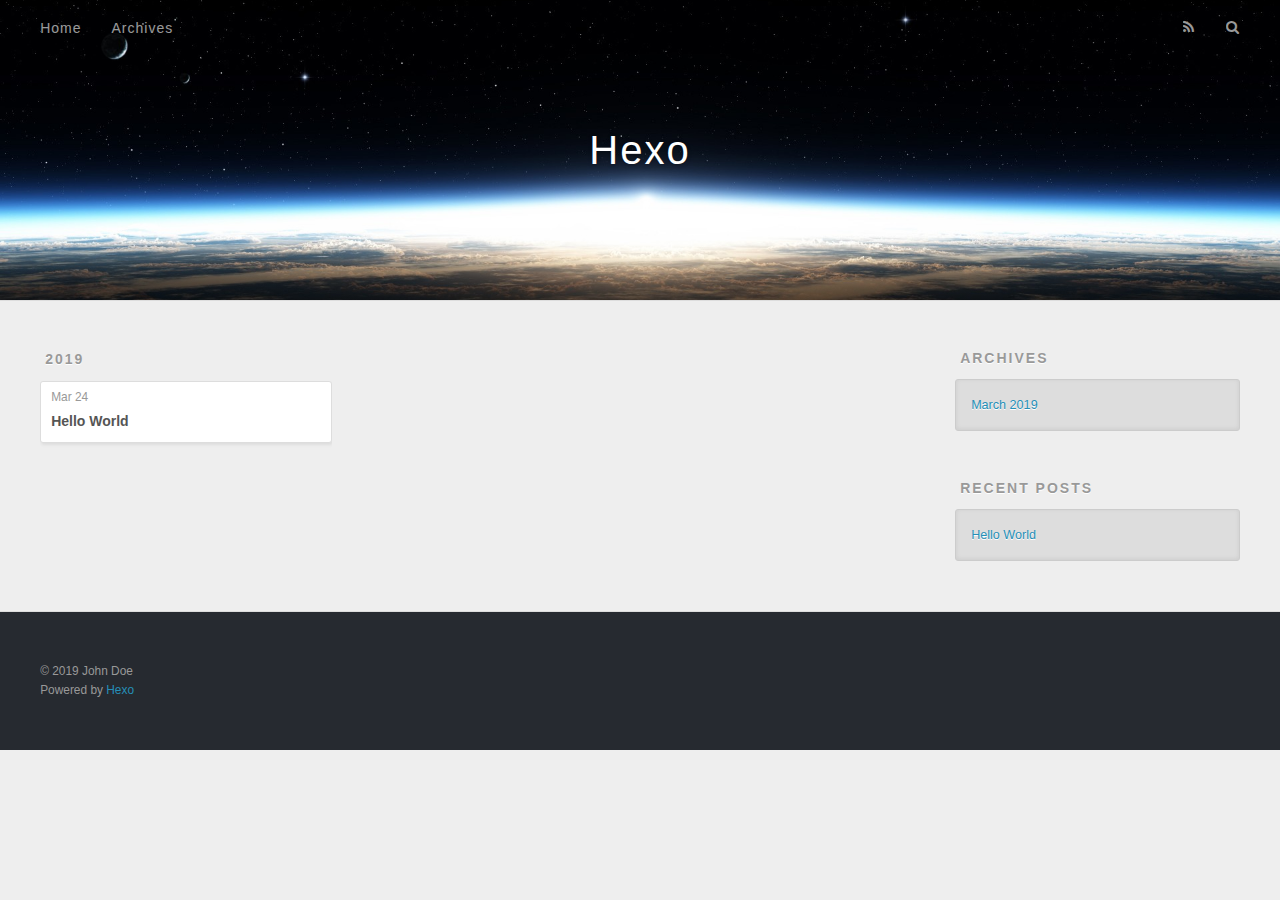
==== archives/index.html @ e497555d "Site updated: 2019-03-24 16:01:28" ====
<!DOCTYPE html>
<html>
<head><meta name="generator" content="Hexo 3.8.0">
  <meta charset="utf-8">
  

  
  <title>Archives | Hexo</title>
  <meta name="viewport" content="width=device-width, initial-scale=1, maximum-scale=1">
  <meta property="og:type" content="website">
<meta property="og:title" content="Hexo">
<meta property="og:url" content="http://yoursite.com/archives/index.html">
<meta property="og:site_name" content="Hexo">
<meta property="og:locale" content="default">
<meta name="twitter:card" content="summary">
<meta name="twitter:title" content="Hexo">
  
    <link rel="alternate" href="/atom.xml" title="Hexo" type="application/atom+xml">
  
  
    <link rel="icon" href="/favicon.png">
  
  
    <link href="//fonts.googleapis.com/css?family=Source+Code+Pro" rel="stylesheet" type="text/css">
  
  <link rel="stylesheet" href="/css/style.css">
</head>
</html>
<body>
  <div id="container">
    <div id="wrap">
      <header id="header">
  <div id="banner"></div>
  <div id="header-outer" class="outer">
    <div id="header-title" class="inner">
      <h1 id="logo-wrap">
        <a href="/" id="logo">Hexo</a>
      </h1>
      
    </div>
    <div id="header-inner" class="inner">
      <nav id="main-nav">
        <a id="main-nav-toggle" class="nav-icon"></a>
        
          <a class="main-nav-link" href="/">Home</a>
        
          <a class="main-nav-link" href="/archives">Archives</a>
        
      </nav>
      <nav id="sub-nav">
        
          <a id="nav-rss-link" class="nav-icon" href="/atom.xml" title="RSS Feed"></a>
        
        <a id="nav-search-btn" class="nav-icon" title="Search"></a>
      </nav>
      <div id="search-form-wrap">
        <form action="//google.com/search" method="get" accept-charset="UTF-8" class="search-form"><input type="search" name="q" class="search-form-input" placeholder="Search"><button type="submit" class="search-form-submit">&#xF002;</button><input type="hidden" name="sitesearch" value="http://yoursite.com"></form>
      </div>
    </div>
  </div>
</header>
      <div class="outer">
        <section id="main">
  
  
    
    
      
      
      <section class="archives-wrap">
        <div class="archive-year-wrap">
          <a href="/archives/2019" class="archive-year">2019</a>
        </div>
        <div class="archives">
    
    <article class="archive-article archive-type-post">
  <div class="archive-article-inner">
    <header class="archive-article-header">
      <a href="/2019/03/24/hello-world/" class="archive-article-date">
  <time datetime="2019-03-24T07:50:33.714Z" itemprop="datePublished">Mar 24</time>
</a>
      
  
    <h1 itemprop="name">
      <a class="archive-article-title" href="/2019/03/24/hello-world/">Hello World</a>
    </h1>
  

    </header>
  </div>
</article>
  
  
    </div></section>
  


</section>
        
          <aside id="sidebar">
  
    

  
    

  
    
  
    
  <div class="widget-wrap">
    <h3 class="widget-title">Archives</h3>
    <div class="widget">
      <ul class="archive-list"><li class="archive-list-item"><a class="archive-list-link" href="/archives/2019/03/">March 2019</a></li></ul>
    </div>
  </div>


  
    
  <div class="widget-wrap">
    <h3 class="widget-title">Recent Posts</h3>
    <div class="widget">
      <ul>
        
          <li>
            <a href="/2019/03/24/hello-world/">Hello World</a>
          </li>
        
      </ul>
    </div>
  </div>

  
</aside>
        
      </div>
      <footer id="footer">
  
  <div class="outer">
    <div id="footer-info" class="inner">
      &copy; 2019 John Doe<br>
      Powered by <a href="http://hexo.io/" target="_blank">Hexo</a>
    </div>
  </div>
</footer>
    </div>
    <nav id="mobile-nav">
  
    <a href="/" class="mobile-nav-link">Home</a>
  
    <a href="/archives" class="mobile-nav-link">Archives</a>
  
</nav>
    

<script src="//ajax.googleapis.com/ajax/libs/jquery/2.0.3/jquery.min.js"></script>


  <link rel="stylesheet" href="/fancybox/jquery.fancybox.css">
  <script src="/fancybox/jquery.fancybox.pack.js"></script>


<script src="/js/script.js"></script>



  </div>
</body>
</html>
---- css/style.css ----
body {
  width: 100%;
}
body:before,
body:after {
  content: "";
  display: table;
}
body:after {
  clear: both;
}
html,
body,
div,
span,
applet,
object,
iframe,
h1,
h2,
h3,
h4,
h5,
h6,
p,
blockquote,
pre,
a,
abbr,
acronym,
address,
big,
cite,
code,
del,
dfn,
em,
img,
ins,
kbd,
q,
s,
samp,
small,
strike,
strong,
sub,
sup,
tt,
var,
dl,
dt,
dd,
ol,
ul,
li,
fieldset,
form,
label,
legend,
table,
caption,
tbody,
tfoot,
thead,
tr,
th,
td {
  margin: 0;
  padding: 0;
  border: 0;
  outline: 0;
  font-weight: inherit;
  font-style: inherit;
  font-family: inherit;
  font-size: 100%;
  vertical-align: baseline;
}
body {
  line-height: 1;
  color: #000;
  background: #fff;
}
ol,
ul {
  list-style: none;
}
table {
  border-collapse: separate;
  border-spacing: 0;
  vertical-align: middle;
}
caption,
th,
td {
  text-align: left;
  font-weight: normal;
  vertical-align: middle;
}
a img {
  border: none;
}
input,
button {
  margin: 0;
  padding: 0;
}
input::-moz-focus-inner,
button::-moz-focus-inner {
  border: 0;
  padding: 0;
}
@font-face {
  font-family: FontAwesome;
  font-style: normal;
  font-weight: normal;
  src: url("fonts/fontawesome-webfont.eot?v=#4.0.3");
  src: url("fonts/fontawesome-webfont.eot?#iefix&v=#4.0.3") format("embedded-opentype"), url("fonts/fontawesome-webfont.woff?v=#4.0.3") format("woff"), url("fonts/fontawesome-webfont.ttf?v=#4.0.3") format("truetype"), url("fonts/fontawesome-webfont.svg#fontawesomeregular?v=#4.0.3") format("svg");
}
html,
body,
#container {
  height: 100%;
}
body {
  background: #eee;
  font: 14px -apple-system, BlinkMacSystemFont, "Segoe UI", "Roboto", "Oxygen", "Ubuntu", "Cantarell", "Fira Sans", "Droid Sans", "Helvetica Neue", sans-serif;
  -webkit-text-size-adjust: 100%;
}
.outer {
  max-width: 1220px;
  margin: 0 auto;
  padding: 0 20px;
}
.outer:before,
.outer:after {
  content: "";
  display: table;
}
.outer:after {
  clear: both;
}
.inner {
  display: inline;
  float: left;
  width: 98.33333333333333%;
  margin: 0 0.833333333333333%;
}
.left,
.alignleft {
  float: left;
}
.right,
.alignright {
  float: right;
}
.clear {
  clear: both;
}
#container {
  position: relative;
}
.mobile-nav-on {
  overflow: hidden;
}
#wrap {
  height: 100%;
  width: 100%;
  position: absolute;
  top: 0;
  left: 0;
  -webkit-transition: 0.2s ease-out;
  -moz-transition: 0.2s ease-out;
  -ms-transition: 0.2s ease-out;
  transition: 0.2s ease-out;
  z-index: 1;
  background: #eee;
}
.mobile-nav-on #wrap {
  left: 280px;
}
@media screen and (min-width: 768px) {
  #main {
    display: inline;
    float: left;
    width: 73.33333333333333%;
    margin: 0 0.833333333333333%;
  }
}
.article-date,
.article-category-link,
.archive-year,
.widget-title {
  text-decoration: none;
  text-transform: uppercase;
  letter-spacing: 2px;
  color: #999;
  margin-bottom: 1em;
  margin-left: 5px;
  line-height: 1em;
  text-shadow: 0 1px #fff;
  font-weight: bold;
}
.article-inner,
.archive-article-inner {
  background: #fff;
  -webkit-box-shadow: 1px 2px 3px #ddd;
  box-shadow: 1px 2px 3px #ddd;
  border: 1px solid #ddd;
  border-radius: 3px;
}
.article-entry h1,
.widget h1 {
  font-size: 2em;
}
.article-entry h2,
.widget h2 {
  font-size: 1.5em;
}
.article-entry h3,
.widget h3 {
  font-size: 1.3em;
}
.article-entry h4,
.widget h4 {
  font-size: 1.2em;
}
.article-entry h5,
.widget h5 {
  font-size: 1em;
}
.article-entry h6,
.widget h6 {
  font-size: 1em;
  color: #999;
}
.article-entry hr,
.widget hr {
  border: 1px dashed #ddd;
}
.article-entry strong,
.widget strong {
  font-weight: bold;
}
.article-entry em,
.widget em,
.article-entry cite,
.widget cite {
  font-style: italic;
}
.article-entry sup,
.widget sup,
.article-entry sub,
.widget sub {
  font-size: 0.75em;
  line-height: 0;
  position: relative;
  vertical-align: baseline;
}
.article-entry sup,
.widget sup {
  top: -0.5em;
}
.article-entry sub,
.widget sub {
  bottom: -0.2em;
}
.article-entry small,
.widget small {
  font-size: 0.85em;
}
.article-entry acronym,
.widget acronym,
.article-entry abbr,
.widget abbr {
  border-bottom: 1px dotted;
}
.article-entry ul,
.widget ul,
.article-entry ol,
.widget ol,
.article-entry dl,
.widget dl {
  margin: 0 20px;
  line-height: 1.6em;
}
.article-entry ul ul,
.widget ul ul,
.article-entry ol ul,
.widget ol ul,
.article-entry ul ol,
.widget ul ol,
.article-entry ol ol,
.widget ol ol {
  margin-top: 0;
  margin-bottom: 0;
}
.article-entry ul,
.widget ul {
  list-style: disc;
}
.article-entry ol,
.widget ol {
  list-style: decimal;
}
.article-entry dt,
.widget dt {
  font-weight: bold;
}
#header {
  height: 300px;
  position: relative;
  border-bottom: 1px solid #ddd;
}
#header:before,
#header:after {
  content: "";
  position: absolute;
  left: 0;
  right: 0;
  height: 40px;
}
#header:before {
  top: 0;
  background: -webkit-linear-gradient(rgba(0,0,0,0.2), transparent);
  background: -moz-linear-gradient(rgba(0,0,0,0.2), transparent);
  background: -ms-linear-gradient(rgba(0,0,0,0.2), transparent);
  background: linear-gradient(rgba(0,0,0,0.2), transparent);
}
#header:after {
  bottom: 0;
  background: -webkit-linear-gradient(transparent, rgba(0,0,0,0.2));
  background: -moz-linear-gradient(transparent, rgba(0,0,0,0.2));
  background: -ms-linear-gradient(transparent, rgba(0,0,0,0.2));
  background: linear-gradient(transparent, rgba(0,0,0,0.2));
}
#header-outer {
  height: 100%;
  position: relative;
}
#header-inner {
  position: relative;
  overflow: hidden;
}
#banner {
  position: absolute;
  top: 0;
  left: 0;
  width: 100%;
  height: 100%;
  background: url("images/banner.jpg") center #000;
  -webkit-background-size: cover;
  -moz-background-size: cover;
  background-size: cover;
  z-index: -1;
}
#header-title {
  text-align: center;
  height: 40px;
  position: absolute;
  top: 50%;
  left: 0;
  margin-top: -20px;
}
#logo,
#subtitle {
  text-decoration: none;
  color: #fff;
  font-weight: 300;
  text-shadow: 0 1px 4px rgba(0,0,0,0.3);
}
#logo {
  font-size: 40px;
  line-height: 40px;
  letter-spacing: 2px;
}
#subtitle {
  font-size: 16px;
  line-height: 16px;
  letter-spacing: 1px;
}
#subtitle-wrap {
  margin-top: 16px;
}
#main-nav {
  float: left;
  margin-left: -15px;
}
.nav-icon,
.main-nav-link {
  float: left;
  color: #fff;
  opacity: 0.6;
  text-decoration: none;
  text-shadow: 0 1px rgba(0,0,0,0.2);
  -webkit-transition: opacity 0.2s;
  -moz-transition: opacity 0.2s;
  -ms-transition: opacity 0.2s;
  transition: opacity 0.2s;
  display: block;
  padding: 20px 15px;
}
.nav-icon:hover,
.main-nav-link:hover {
  opacity: 1;
}
.nav-icon {
  font-family: FontAwesome;
  text-align: center;
  font-size: 14px;
  width: 14px;
  height: 14px;
  padding: 20px 15px;
  position: relative;
  cursor: pointer;
}
.main-nav-link {
  font-weight: 300;
  letter-spacing: 1px;
}
@media screen and (max-width: 479px) {
  .main-nav-link {
    display: none;
  }
}
#main-nav-toggle {
  display: none;
}
#main-nav-toggle:before {
  content: "\f0c9";
}
@media screen and (max-width: 479px) {
  #main-nav-toggle {
    display: block;
  }
}
#sub-nav {
  float: right;
  margin-right: -15px;
}
#nav-rss-link:before {
  content: "\f09e";
}
#nav-search-btn:before {
  content: "\f002";
}
#search-form-wrap {
  position: absolute;
  top: 15px;
  width: 150px;
  height: 30px;
  right: -150px;
  opacity: 0;
  -webkit-transition: 0.2s ease-out;
  -moz-transition: 0.2s ease-out;
  -ms-transition: 0.2s ease-out;
  transition: 0.2s ease-out;
}
#search-form-wrap.on {
  opacity: 1;
  right: 0;
}
@media screen and (max-width: 479px) {
  #search-form-wrap {
    width: 100%;
    right: -100%;
  }
}
.search-form {
  position: absolute;
  top: 0;
  left: 0;
  right: 0;
  background: #fff;
  padding: 5px 15px;
  border-radius: 15px;
  -webkit-box-shadow: 0 0 10px rgba(0,0,0,0.3);
  box-shadow: 0 0 10px rgba(0,0,0,0.3);
}
.search-form-input {
  border: none;
  background: none;
  color: #555;
  width: 100%;
  font: 13px -apple-system, BlinkMacSystemFont, "Segoe UI", "Roboto", "Oxygen", "Ubuntu", "Cantarell", "Fira Sans", "Droid Sans", "Helvetica Neue", sans-serif;
  outline: none;
}
.search-form-input::-webkit-search-results-decoration,
.search-form-input::-webkit-search-cancel-button {
  -webkit-appearance: none;
}
.search-form-submit {
  position: absolute;
  top: 50%;
  right: 10px;
  margin-top: -7px;
  font: 13px FontAwesome;
  border: none;
  background: none;
  color: #bbb;
  cursor: pointer;
}
.search-form-submit:hover,
.search-form-submit:focus {
  color: #777;
}
.article {
  margin: 50px 0;
}
.article-inner {
  overflow: hidden;
}
.article-meta:before,
.article-meta:after {
  content: "";
  display: table;
}
.article-meta:after {
  clear: both;
}
.article-date {
  float: left;
}
.article-category {
  float: left;
  line-height: 1em;
  color: #ccc;
  text-shadow: 0 1px #fff;
  margin-left: 8px;
}
.article-category:before {
  content: "\2022";
}
.article-category-link {
  margin: 0 12px 1em;
}
.article-header {
  padding: 20px 20px 0;
}
.article-title {
  text-decoration: none;
  font-size: 2em;
  font-weight: bold;
  color: #555;
  line-height: 1.1em;
  -webkit-transition: color 0.2s;
  -moz-transition: color 0.2s;
  -ms-transition: color 0.2s;
  transition: color 0.2s;
}
a.article-title:hover {
  color: #258fb8;
}
.article-entry {
  color: #555;
  padding: 0 20px;
}
.article-entry:before,
.article-entry:after {
  content: "";
  display: table;
}
.article-entry:after {
  clear: both;
}
.article-entry p,
.article-entry table {
  line-height: 1.6em;
  margin: 1.6em 0;
}
.article-entry h1,
.article-entry h2,
.article-entry h3,
.article-entry h4,
.article-entry h5,
.article-entry h6 {
  font-weight: bold;
}
.article-entry h1,
.article-entry h2,
.article-entry h3,
.article-entry h4,
.article-entry h5,
.article-entry h6 {
  line-height: 1.1em;
  margin: 1.1em 0;
}
.article-entry a {
  color: #258fb8;
  text-decoration: none;
}
.article-entry a:hover {
  text-decoration: underline;
}
.article-entry ul,
.article-entry ol,
.article-entry dl {
  margin-top: 1.6em;
  margin-bottom: 1.6em;
}
.article-entry img,
.article-entry video {
  max-width: 100%;
  height: auto;
  display: block;
  margin: auto;
}
.article-entry iframe {
  border: none;
}
.article-entry table {
  width: 100%;
  border-collapse: collapse;
  border-spacing: 0;
}
.article-entry th {
  font-weight: bold;
  border-bottom: 3px solid #ddd;
  padding-bottom: 0.5em;
}
.article-entry td {
  border-bottom: 1px solid #ddd;
  padding: 10px 0;
}
.article-entry blockquote {
  font-family: Georgia, "Times New Roman", serif;
  font-size: 1.4em;
  margin: 1.6em 20px;
  text-align: center;
}
.article-entry blockquote footer {
  font-size: 14px;
  margin: 1.6em 0;
  font-family: -apple-system, BlinkMacSystemFont, "Segoe UI", "Roboto", "Oxygen", "Ubuntu", "Cantarell", "Fira Sans", "Droid Sans", "Helvetica Neue", sans-serif;
}
.article-entry blockquote footer cite:before {
  content: "—";
  padding: 0 0.5em;
}
.article-entry .pullquote {
  text-align: left;
  width: 45%;
  margin: 0;
}
.article-entry .pullquote.left {
  margin-left: 0.5em;
  margin-right: 1em;
}
.article-entry .pullquote.right {
  margin-right: 0.5em;
  margin-left: 1em;
}
.article-entry .caption {
  color: #999;
  display: block;
  font-size: 0.9em;
  margin-top: 0.5em;
  position: relative;
  text-align: center;
}
.article-entry .video-container {
  position: relative;
  padding-top: 56.25%;
  height: 0;
  overflow: hidden;
}
.article-entry .video-container iframe,
.article-entry .video-container object,
.article-entry .video-container embed {
  position: absolute;
  top: 0;
  left: 0;
  width: 100%;
  height: 100%;
  margin-top: 0;
}
.article-more-link a {
  display: inline-block;
  line-height: 1em;
  padding: 6px 15px;
  border-radius: 15px;
  background: #eee;
  color: #999;
  text-shadow: 0 1px #fff;
  text-decoration: none;
}
.article-more-link a:hover {
  background: #258fb8;
  color: #fff;
  text-decoration: none;
  text-shadow: 0 1px #1e7293;
}
.article-footer {
  font-size: 0.85em;
  line-height: 1.6em;
  border-top: 1px solid #ddd;
  padding-top: 1.6em;
  margin: 0 20px 20px;
}
.article-footer:before,
.article-footer:after {
  content: "";
  display: table;
}
.article-footer:after {
  clear: both;
}
.article-footer a {
  color: #999;
  text-decoration: none;
}
.article-footer a:hover {
  color: #555;
}
.article-tag-list-item {
  float: left;
  margin-right: 10px;
}
.article-tag-list-link:before {
  content: "#";
}
.article-comment-link {
  float: right;
}
.article-comment-link:before {
  content: "\f075";
  font-family: FontAwesome;
  padding-right: 8px;
}
.article-share-link {
  cursor: pointer;
  float: right;
  margin-left: 20px;
}
.article-share-link:before {
  content: "\f064";
  font-family: FontAwesome;
  padding-right: 6px;
}
#article-nav {
  position: relative;
}
#article-nav:before,
#article-nav:after {
  content: "";
  display: table;
}
#article-nav:after {
  clear: both;
}
@media screen and (min-width: 768px) {
  #article-nav {
    margin: 50px 0;
  }
  #article-nav:before {
    width: 8px;
    height: 8px;
    position: absolute;
    top: 50%;
    left: 50%;
    margin-top: -4px;
    margin-left: -4px;
    content: "";
    border-radius: 50%;
    background: #ddd;
    -webkit-box-shadow: 0 1px 2px #fff;
    box-shadow: 0 1px 2px #fff;
  }
}
.article-nav-link-wrap {
  text-decoration: none;
  text-shadow: 0 1px #fff;
  color: #999;
  -webkit-box-sizing: border-box;
  -moz-box-sizing: border-box;
  box-sizing: border-box;
  margin-top: 50px;
  text-align: center;
  display: block;
}
.article-nav-link-wrap:hover {
  color: #555;
}
@media screen and (min-width: 768px) {
  .article-nav-link-wrap {
    width: 50%;
    margin-top: 0;
  }
}
@media screen and (min-width: 768px) {
  #article-nav-newer {
    float: left;
    text-align: right;
    padding-right: 20px;
  }
}
@media screen and (min-width: 768px) {
  #article-nav-older {
    float: right;
    text-align: left;
    padding-left: 20px;
  }
}
.article-nav-caption {
  text-transform: uppercase;
  letter-spacing: 2px;
  color: #ddd;
  line-height: 1em;
  font-weight: bold;
}
#article-nav-newer .article-nav-caption {
  margin-right: -2px;
}
.article-nav-title {
  font-size: 0.85em;
  line-height: 1.6em;
  margin-top: 0.5em;
}
.article-share-box {
  position: absolute;
  display: none;
  background: #fff;
  -webkit-box-shadow: 1px 2px 10px rgba(0,0,0,0.2);
  box-shadow: 1px 2px 10px rgba(0,0,0,0.2);
  border-radius: 3px;
  margin-left: -145px;
  overflow: hidden;
  z-index: 1;
}
.article-share-box.on {
  display: block;
}
.article-share-input {
  width: 100%;
  background: none;
  -webkit-box-sizing: border-box;
  -moz-box-sizing: border-box;
  box-sizing: border-box;
  font: 14px -apple-system, BlinkMacSystemFont, "Segoe UI", "Roboto", "Oxygen", "Ubuntu", "Cantarell", "Fira Sans", "Droid Sans", "Helvetica Neue", sans-serif;
  padding: 0 15px;
  color: #555;
  outline: none;
  border: 1px solid #ddd;
  border-radius: 3px 3px 0 0;
  height: 36px;
  line-height: 36px;
}
.article-share-links {
  background: #eee;
}
.article-share-links:before,
.article-share-links:after {
  content: "";
  display: table;
}
.article-share-links:after {
  clear: both;
}
.article-share-twitter,
.article-share-facebook,
.article-share-pinterest,
.article-share-google {
  width: 50px;
  height: 36px;
  display: block;
  float: left;
  position: relative;
  color: #999;
  text-shadow: 0 1px #fff;
}
.article-share-twitter:before,
.article-share-facebook:before,
.article-share-pinterest:before,
.article-share-google:before {
  font-size: 20px;
  font-family: FontAwesome;
  width: 20px;
  height: 20px;
  position: absolute;
  top: 50%;
  left: 50%;
  margin-top: -10px;
  margin-left: -10px;
  text-align: center;
}
.article-share-twitter:hover,
.article-share-facebook:hover,
.article-share-pinterest:hover,
.article-share-google:hover {
  color: #fff;
}
.article-share-twitter:before {
  content: "\f099";
}
.article-share-twitter:hover {
  background: #00aced;
  text-shadow: 0 1px #008abe;
}
.article-share-facebook:before {
  content: "\f09a";
}
.article-share-facebook:hover {
  background: #3b5998;
  text-shadow: 0 1px #2f477a;
}
.article-share-pinterest:before {
  content: "\f0d2";
}
.article-share-pinterest:hover {
  background: #cb2027;
  text-shadow: 0 1px #a21a1f;
}
.article-share-google:before {
  content: "\f0d5";
}
.article-share-google:hover {
  background: #dd4b39;
  text-shadow: 0 1px #be3221;
}
.article-gallery {
  background: #000;
  position: relative;
}
.article-gallery-photos {
  position: relative;
  overflow: hidden;
}
.article-gallery-img {
  display: none;
  max-width: 100%;
}
.article-gallery-img:first-child {
  display: block;
}
.article-gallery-img.loaded {
  position: absolute;
  display: block;
}
.article-gallery-img img {
  display: block;
  max-width: 100%;
  margin: 0 auto;
}
#comments {
  background: #fff;
  -webkit-box-shadow: 1px 2px 3px #ddd;
  box-shadow: 1px 2px 3px #ddd;
  padding: 20px;
  border: 1px solid #ddd;
  border-radius: 3px;
  margin: 50px 0;
}
#comments a {
  color: #258fb8;
}
.archives-wrap {
  margin: 50px 0;
}
.archives:before,
.archives:after {
  content: "";
  display: table;
}
.archives:after {
  clear: both;
}
.archive-year-wrap {
  margin-bottom: 1em;
}
.archives {
  -webkit-column-gap: 10px;
  -moz-column-gap: 10px;
  column-gap: 10px;
}
@media screen and (min-width: 480px) and (max-width: 767px) {
  .archives {
    -webkit-column-count: 2;
    -moz-column-count: 2;
    column-count: 2;
  }
}
@media screen and (min-width: 768px) {
  .archives {
    -webkit-column-count: 3;
    -moz-column-count: 3;
    column-count: 3;
  }
}
.archive-article {
  -webkit-column-break-inside: avoid;
  page-break-inside: avoid;
  overflow: hidden;
  break-inside: avoid-column;
}
.archive-article-inner {
  padding: 10px;
  margin-bottom: 15px;
}
.archive-article-title {
  text-decoration: none;
  font-weight: bold;
  color: #555;
  -webkit-transition: color 0.2s;
  -moz-transition: color 0.2s;
  -ms-transition: color 0.2s;
  transition: color 0.2s;
  line-height: 1.6em;
}
.archive-article-title:hover {
  color: #258fb8;
}
.archive-article-footer {
  margin-top: 1em;
}
.archive-article-date {
  color: #999;
  text-decoration: none;
  font-size: 0.85em;
  line-height: 1em;
  margin-bottom: 0.5em;
  display: block;
}
#page-nav {
  margin: 50px auto;
  background: #fff;
  -webkit-box-shadow: 1px 2px 3px #ddd;
  box-shadow: 1px 2px 3px #ddd;
  border: 1px solid #ddd;
  border-radius: 3px;
  text-align: center;
  color: #999;
  overflow: hidden;
}
#page-nav:before,
#page-nav:after {
  content: "";
  display: table;
}
#page-nav:after {
  clear: both;
}
#page-nav a,
#page-nav span {
  padding: 10px 20px;
  line-height: 1;
  height: 2ex;
}
#page-nav a {
  color: #999;
  text-decoration: none;
}
#page-nav a:hover {
  background: #999;
  color: #fff;
}
#page-nav .prev {
  float: left;
}
#page-nav .next {
  float: right;
}
#page-nav .page-number {
  display: inline-block;
}
@media screen and (max-width: 479px) {
  #page-nav .page-number {
    display: none;
  }
}
#page-nav .current {
  color: #555;
  font-weight: bold;
}
#page-nav .space {
  color: #ddd;
}
#footer {
  background: #262a30;
  padding: 50px 0;
  border-top: 1px solid #ddd;
  color: #999;
}
#footer a {
  color: #258fb8;
  text-decoration: none;
}
#footer a:hover {
  text-decoration: underline;
}
#footer-info {
  line-height: 1.6em;
  font-size: 0.85em;
}
.article-entry pre,
.article-entry .highlight {
  background: #2d2d2d;
  margin: 0 -20px;
  padding: 15px 20px;
  border-style: solid;
  border-color: #ddd;
  border-width: 1px 0;
  overflow: auto;
  color: #ccc;
  line-height: 22.400000000000002px;
}
.article-entry .highlight .gutter pre,
.article-entry .gist .gist-file .gist-data .line-numbers {
  color: #666;
  font-size: 0.85em;
}
.article-entry pre,
.article-entry code {
  font-family: "Source Code Pro", Consolas, Monaco, Menlo, Consolas, monospace;
}
.article-entry code {
  background: #eee;
  text-shadow: 0 1px #fff;
  padding: 0 0.3em;
}
.article-entry pre code {
  background: none;
  text-shadow: none;
  padding: 0;
}
.article-entry .highlight pre {
  border: none;
  margin: 0;
  padding: 0;
}
.article-entry .highlight table {
  margin: 0;
  width: auto;
}
.article-entry .highlight td {
  border: none;
  padding: 0;
}
.article-entry .highlight figcaption {
  font-size: 0.85em;
  color: #999;
  line-height: 1em;
  margin-bottom: 1em;
}
.article-entry .highlight figcaption:before,
.article-entry .highlight figcaption:after {
  content: "";
  display: table;
}
.article-entry .highlight figcaption:after {
  clear: both;
}
.article-entry .highlight figcaption a {
  float: right;
}
.article-entry .highlight .gutter pre {
  text-align: right;
  padding-right: 20px;
}
.article-entry .highlight .line {
  height: 22.400000000000002px;
}
.article-entry .highlight .line.marked {
  background: #515151;
}
.article-entry .gist {
  margin: 0 -20px;
  border-style: solid;
  border-color: #ddd;
  border-width: 1px 0;
  background: #2d2d2d;
  padding: 15px 20px 15px 0;
}
.article-entry .gist .gist-file {
  border: none;
  font-family: "Source Code Pro", Consolas, Monaco, Menlo, Consolas, monospace;
  margin: 0;
}
.article-entry .gist .gist-file .gist-data {
  background: none;
  border: none;
}
.article-entry .gist .gist-file .gist-data .line-numbers {
  background: none;
  border: none;
  padding: 0 20px 0 0;
}
.article-entry .gist .gist-file .gist-data .line-data {
  padding: 0 !important;
}
.article-entry .gist .gist-file .highlight {
  margin: 0;
  padding: 0;
  border: none;
}
.article-entry .gist .gist-file .gist-meta {
  background: #2d2d2d;
  color: #999;
  font: 0.85em -apple-system, BlinkMacSystemFont, "Segoe UI", "Roboto", "Oxygen", "Ubuntu", "Cantarell", "Fira Sans", "Droid Sans", "Helvetica Neue", sans-serif;
  text-shadow: 0 0;
  padding: 0;
  margin-top: 1em;
  margin-left: 20px;
}
.article-entry .gist .gist-file .gist-meta a {
  color: #258fb8;
  font-weight: normal;
}
.article-entry .gist .gist-file .gist-meta a:hover {
  text-decoration: underline;
}
pre .comment,
pre .title {
  color: #999;
}
pre .variable,
pre .attribute,
pre .tag,
pre .regexp,
pre .ruby .constant,
pre .xml .tag .title,
pre .xml .pi,
pre .xml .doctype,
pre .html .doctype,
pre .css .id,
pre .css .class,
pre .css .pseudo {
  color: #f2777a;
}
pre .number,
pre .preprocessor,
pre .built_in,
pre .literal,
pre .params,
pre .constant {
  color: #f99157;
}
pre .class,
pre .ruby .class .title,
pre .css .rules .attribute {
  color: #9c9;
}
pre .string,
pre .value,
pre .inheritance,
pre .header,
pre .ruby .symbol,
pre .xml .cdata {
  color: #9c9;
}
pre .css .hexcolor {
  color: #6cc;
}
pre .function,
pre .python .decorator,
pre .python .title,
pre .ruby .function .title,
pre .ruby .title .keyword,
pre .perl .sub,
pre .javascript .title,
pre .coffeescript .title {
  color: #69c;
}
pre .keyword,
pre .javascript .function {
  color: #c9c;
}
@media screen and (max-width: 479px) {
  #mobile-nav {
    position: absolute;
    top: 0;
    left: 0;
    width: 280px;
    height: 100%;
    background: #191919;
    border-right: 1px solid #fff;
  }
}
@media screen and (max-width: 479px) {
  .mobile-nav-link {
    display: block;
    color: #999;
    text-decoration: none;
    padding: 15px 20px;
    font-weight: bold;
  }
  .mobile-nav-link:hover {
    color: #fff;
  }
}
@media screen and (min-width: 768px) {
  #sidebar {
    display: inline;
    float: left;
    width: 23.333333333333332%;
    margin: 0 0.833333333333333%;
  }
}
.widget-wrap {
  margin: 50px 0;
}
.widget {
  color: #777;
  text-shadow: 0 1px #fff;
  background: #ddd;
  -webkit-box-shadow: 0 -1px 4px #ccc inset;
  box-shadow: 0 -1px 4px #ccc inset;
  border: 1px solid #ccc;
  padding: 15px;
  border-radius: 3px;
}
.widget a {
  color: #258fb8;
  text-decoration: none;
}
.widget a:hover {
  text-decoration: underline;
}
.widget ul ul,
.widget ol ul,
.widget dl ul,
.widget ul ol,
.widget ol ol,
.widget dl ol,
.widget ul dl,
.widget ol dl,
.widget dl dl {
  margin-left: 15px;
  list-style: disc;
}
.widget {
  line-height: 1.6em;
  word-wrap: break-word;
  font-size: 0.9em;
}
.widget ul,
.widget ol {
  list-style: none;
  margin: 0;
}
.widget ul ul,
.widget ol ul,
.widget ul ol,
.widget ol ol {
  margin: 0 20px;
}
.widget ul ul,
.widget ol ul {
  list-style: disc;
}
.widget ul ol,
.widget ol ol {
  list-style: decimal;
}
.category-list-count,
.tag-list-count,
.archive-list-count {
  padding-left: 5px;
  color: #999;
  font-size: 0.85em;
}
.category-list-count:before,
.tag-list-count:before,
.archive-list-count:before {
  content: "(";
}
.category-list-count:after,
.tag-list-count:after,
.archive-list-count:after {
  content: ")";
}
.tagcloud a {
  margin-right: 5px;
  display: inline-block;
}
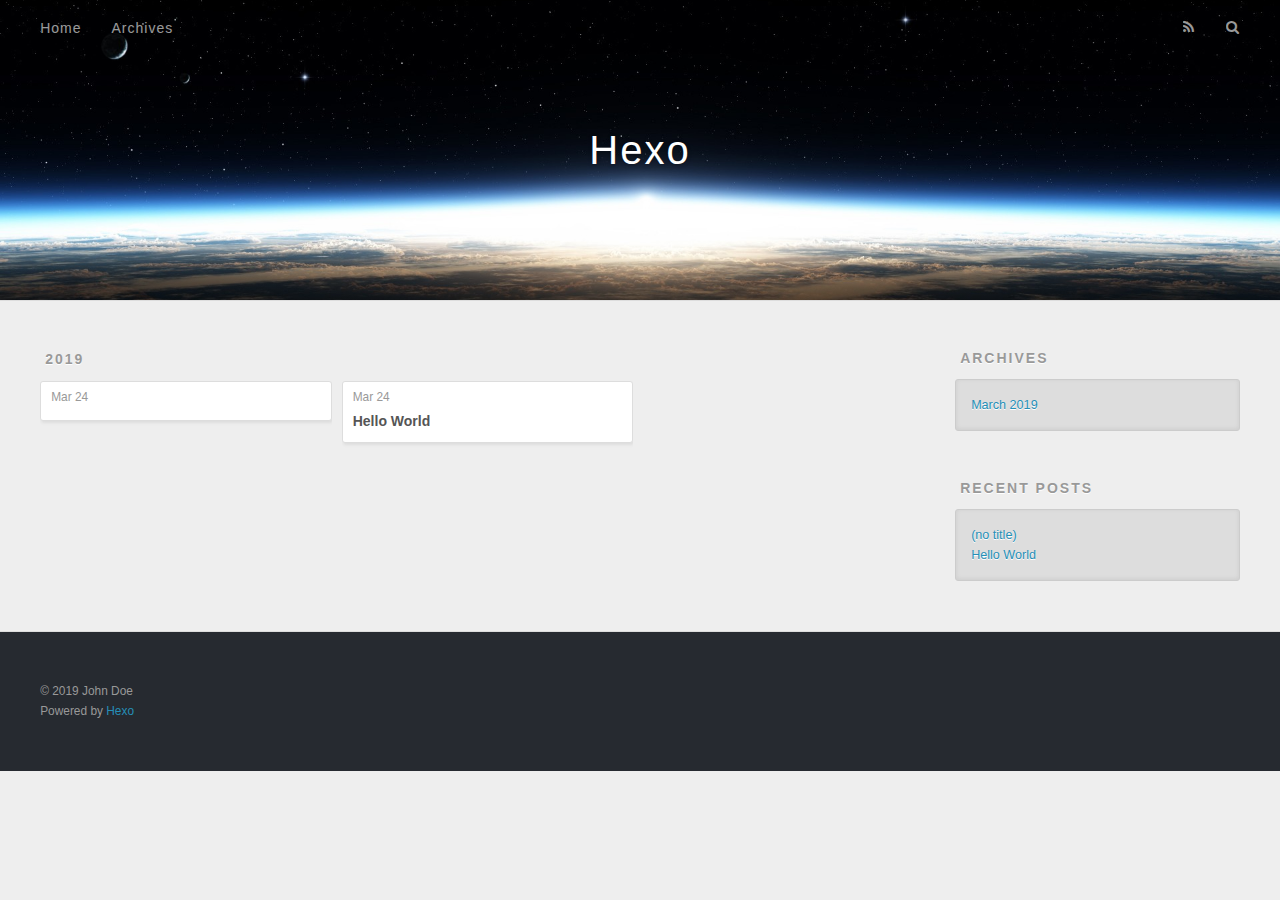
==== commit 9e77fc81: "Site updated: 2019-03-24 16:39:54" ====
--- a/archives/index.html
+++ b/archives/index.html
@@ -76,6 +76,19 @@
     <article class="archive-article archive-type-post">
   <div class="archive-article-inner">
     <header class="archive-article-header">
+      <a href="/2019/03/24/arts_1/" class="archive-article-date">
+  <time datetime="2019-03-24T08:39:05.048Z" itemprop="datePublished">Mar 24</time>
+</a>
+      
+    </header>
+  </div>
+</article>
+  
+    
+    
+    <article class="archive-article archive-type-post">
+  <div class="archive-article-inner">
+    <header class="archive-article-header">
       <a href="/2019/03/24/hello-world/" class="archive-article-date">
   <time datetime="2019-03-24T07:50:33.714Z" itemprop="datePublished">Mar 24</time>
 </a>
@@ -124,6 +137,10 @@
       <ul>
         
           <li>
+            <a href="/2019/03/24/arts_1/">(no title)</a>
+          </li>
+        
+          <li>
             <a href="/2019/03/24/hello-world/">Hello World</a>
           </li>
         
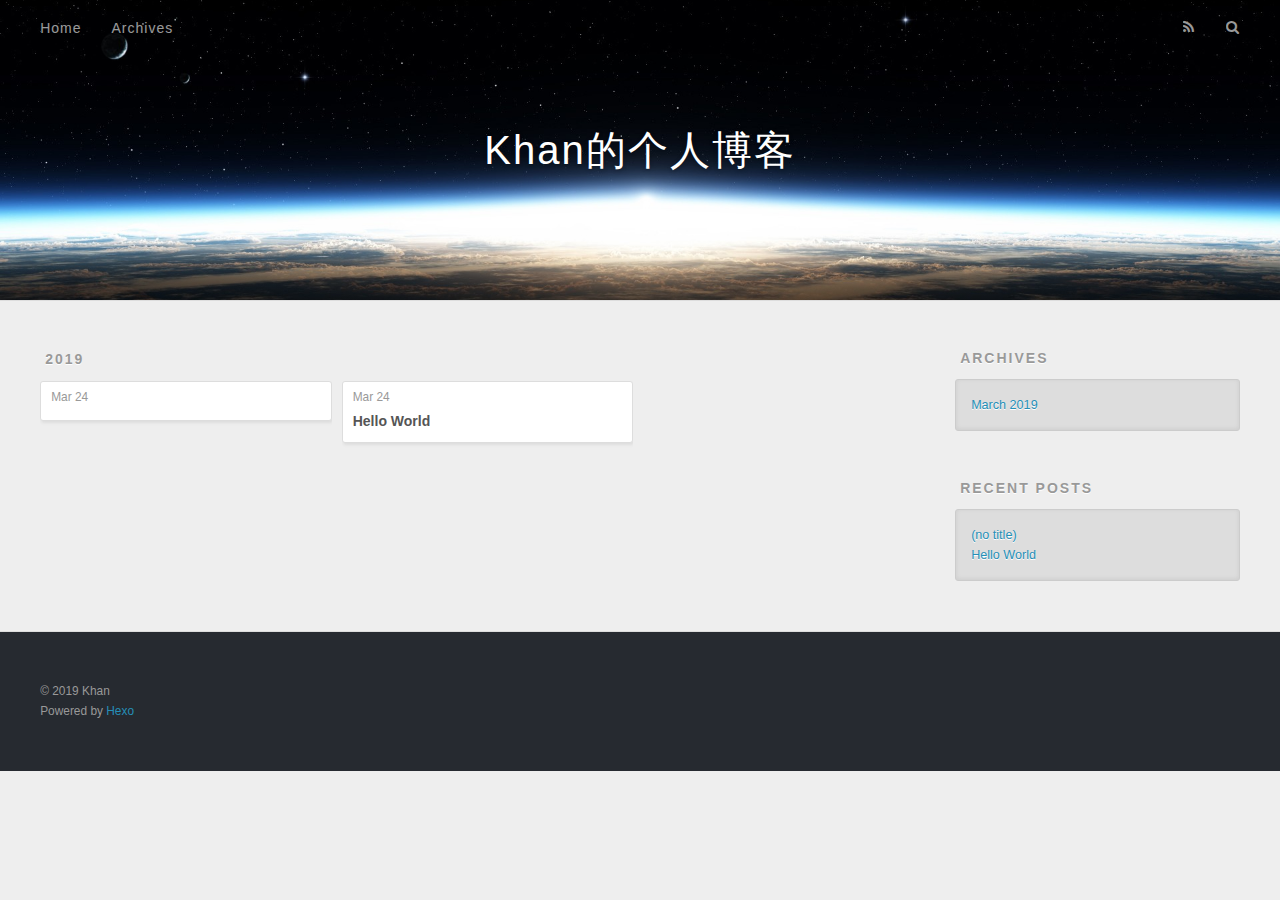
==== commit 01e12e76: "Site updated: 2019-03-24 16:48:44" ====
--- a/archives/index.html
+++ b/archives/index.html
@@ -5,17 +5,17 @@
   
 
   
-  <title>Archives | Hexo</title>
+  <title>Archives | Khan的个人博客</title>
   <meta name="viewport" content="width=device-width, initial-scale=1, maximum-scale=1">
   <meta property="og:type" content="website">
-<meta property="og:title" content="Hexo">
+<meta property="og:title" content="Khan的个人博客">
 <meta property="og:url" content="http://yoursite.com/archives/index.html">
-<meta property="og:site_name" content="Hexo">
+<meta property="og:site_name" content="Khan的个人博客">
 <meta property="og:locale" content="default">
 <meta name="twitter:card" content="summary">
-<meta name="twitter:title" content="Hexo">
+<meta name="twitter:title" content="Khan的个人博客">
   
-    <link rel="alternate" href="/atom.xml" title="Hexo" type="application/atom+xml">
+    <link rel="alternate" href="/atom.xml" title="Khan的个人博客" type="application/atom+xml">
   
   
     <link rel="icon" href="/favicon.png">
@@ -34,7 +34,7 @@
   <div id="header-outer" class="outer">
     <div id="header-title" class="inner">
       <h1 id="logo-wrap">
-        <a href="/" id="logo">Hexo</a>
+        <a href="/" id="logo">Khan的个人博客</a>
       </h1>
       
     </div>
@@ -156,7 +156,7 @@
   
   <div class="outer">
     <div id="footer-info" class="inner">
-      &copy; 2019 John Doe<br>
+      &copy; 2019 Khan<br>
       Powered by <a href="http://hexo.io/" target="_blank">Hexo</a>
     </div>
   </div>
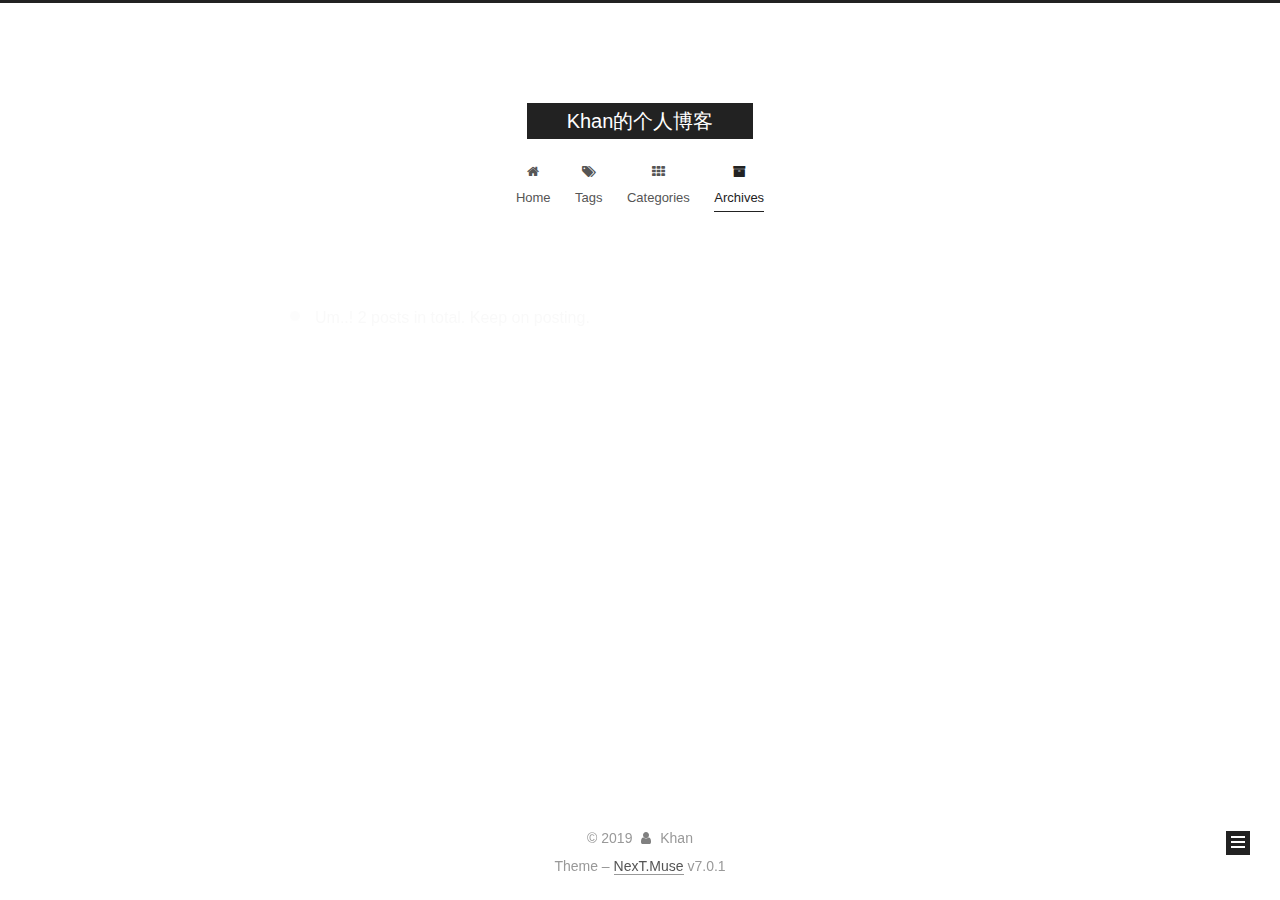
==== commit 7e59e639: "Site updated: 2019-03-24 19:39:45" ====
--- a/archives/index.html
+++ b/archives/index.html
@@ -1,187 +1,721 @@
 <!DOCTYPE html>
-<html>
+
+
+
+
+
+
+
+
+
+
+
+
+  
+
+
+<html class="theme-next muse use-motion" lang>
 <head><meta name="generator" content="Hexo 3.8.0">
-  <meta charset="utf-8">
-  
-
-  
-  <title>Archives | Khan的个人博客</title>
-  <meta name="viewport" content="width=device-width, initial-scale=1, maximum-scale=1">
+  <meta charset="UTF-8">
+<meta http-equiv="X-UA-Compatible" content="IE=edge">
+<meta name="viewport" content="width=device-width, initial-scale=1, maximum-scale=2">
+<meta name="theme-color" content="#222">
+
+
+
+
+
+
+
+
+
+
+
+
+
+
+
+
+
+
+
+
+
+
+
+
+<link rel="stylesheet" href="/lib/font-awesome/css/font-awesome.min.css?v=4.6.2">
+
+<link rel="stylesheet" href="/css/main.css?v=7.0.1">
+
+
+  <link rel="apple-touch-icon" sizes="180x180" href="/images/apple-touch-icon-next.png?v=7.0.1">
+
+
+  <link rel="icon" type="image/png" sizes="32x32" href="/images/favicon-32x32-next.png?v=7.0.1">
+
+
+  <link rel="icon" type="image/png" sizes="16x16" href="/images/favicon-16x16-next.png?v=7.0.1">
+
+
+  <link rel="mask-icon" href="/images/logo.svg?v=7.0.1" color="#222">
+
+
+
+
+
+
+
+<script id="hexo.configurations">
+  var NexT = window.NexT || {};
+  var CONFIG = {
+    root: '/',
+    scheme: 'Muse',
+    version: '7.0.1',
+    sidebar: {"position":"left","display":"post","offset":12,"onmobile":false,"dimmer":false},
+    back2top: true,
+    back2top_sidebar: false,
+    fancybox: false,
+    fastclick: false,
+    lazyload: false,
+    tabs: true,
+    motion: {"enable":true,"async":false,"transition":{"post_block":"fadeIn","post_header":"slideDownIn","post_body":"slideDownIn","coll_header":"slideLeftIn","sidebar":"slideUpIn"}},
+    algolia: {
+      applicationID: '',
+      apiKey: '',
+      indexName: '',
+      hits: {"per_page":10},
+      labels: {"input_placeholder":"Search for Posts","hits_empty":"We didn't find any results for the search: ${query}","hits_stats":"${hits} results found in ${time} ms"}
+    }
+  };
+</script>
+
+
+  
+
+
+
+
   <meta property="og:type" content="website">
 <meta property="og:title" content="Khan的个人博客">
-<meta property="og:url" content="http://yoursite.com/archives/index.html">
+<meta property="og:url" content="https://blog.jeanroy.cc/archives/index.html">
 <meta property="og:site_name" content="Khan的个人博客">
 <meta property="og:locale" content="default">
 <meta name="twitter:card" content="summary">
 <meta name="twitter:title" content="Khan的个人博客">
-  
-    <link rel="alternate" href="/atom.xml" title="Khan的个人博客" type="application/atom+xml">
-  
-  
-    <link rel="icon" href="/favicon.png">
-  
-  
-    <link href="//fonts.googleapis.com/css?family=Source+Code+Pro" rel="stylesheet" type="text/css">
-  
-  <link rel="stylesheet" href="/css/style.css">
+
+
+
+
+
+
+  <link rel="canonical" href="https://blog.jeanroy.cc/archives/">
+
+
+
+<script id="page.configurations">
+  CONFIG.page = {
+    sidebar: "",
+  };
+</script>
+
+  <title>Archive | Khan的个人博客</title>
+  
+
+
+
+
+
+
+
+
+
+
+
+
+  <noscript>
+  <style>
+  .use-motion .motion-element,
+  .use-motion .brand,
+  .use-motion .menu-item,
+  .sidebar-inner,
+  .use-motion .post-block,
+  .use-motion .pagination,
+  .use-motion .comments,
+  .use-motion .post-header,
+  .use-motion .post-body,
+  .use-motion .collection-title { opacity: initial; }
+
+  .use-motion .logo,
+  .use-motion .site-title,
+  .use-motion .site-subtitle {
+    opacity: initial;
+    top: initial;
+  }
+
+  .use-motion .logo-line-before i { left: initial; }
+  .use-motion .logo-line-after i { right: initial; }
+  </style>
+</noscript>
+
 </head>
-</html>
-<body>
-  <div id="container">
-    <div id="wrap">
-      <header id="header">
-  <div id="banner"></div>
-  <div id="header-outer" class="outer">
-    <div id="header-title" class="inner">
-      <h1 id="logo-wrap">
-        <a href="/" id="logo">Khan的个人博客</a>
-      </h1>
-      
+
+<body itemscope itemtype="http://schema.org/WebPage" lang="default">
+
+  
+  
+    
+  
+
+  <div class="container sidebar-position-left page-archive">
+    <div class="headband"></div>
+
+    <header id="header" class="header" itemscope itemtype="http://schema.org/WPHeader">
+      <div class="header-inner"><div class="site-brand-wrapper">
+  <div class="site-meta">
+    
+
+    <div class="custom-logo-site-title">
+      <a href="/" class="brand" rel="start">
+        <span class="logo-line-before"><i></i></span>
+        <span class="site-title">Khan的个人博客</span>
+        <span class="logo-line-after"><i></i></span>
+      </a>
     </div>
-    <div id="header-inner" class="inner">
-      <nav id="main-nav">
-        <a id="main-nav-toggle" class="nav-icon"></a>
-        
-          <a class="main-nav-link" href="/">Home</a>
-        
-          <a class="main-nav-link" href="/archives">Archives</a>
-        
-      </nav>
-      <nav id="sub-nav">
-        
-          <a id="nav-rss-link" class="nav-icon" href="/atom.xml" title="RSS Feed"></a>
-        
-        <a id="nav-search-btn" class="nav-icon" title="Search"></a>
-      </nav>
-      <div id="search-form-wrap">
-        <form action="//google.com/search" method="get" accept-charset="UTF-8" class="search-form"><input type="search" name="q" class="search-form-input" placeholder="Search"><button type="submit" class="search-form-submit">&#xF002;</button><input type="hidden" name="sitesearch" value="http://yoursite.com"></form>
+    
+    
+  </div>
+
+  <div class="site-nav-toggle">
+    <button aria-label="Toggle navigation bar">
+      <span class="btn-bar"></span>
+      <span class="btn-bar"></span>
+      <span class="btn-bar"></span>
+    </button>
+  </div>
+</div>
+
+
+
+<nav class="site-nav">
+  
+    <ul id="menu" class="menu">
+      
+        
+        
+        
+          
+          <li class="menu-item menu-item-home">
+
+    
+    
+    
+      
+    
+
+    
+
+    <a href="/" rel="section"><i class="menu-item-icon fa fa-fw fa-home"></i> <br>Home</a>
+
+  </li>
+        
+        
+        
+          
+          <li class="menu-item menu-item-tags">
+
+    
+    
+    
+      
+    
+
+    
+
+    <a href="/tags/" rel="section"><i class="menu-item-icon fa fa-fw fa-tags"></i> <br>Tags</a>
+
+  </li>
+        
+        
+        
+          
+          <li class="menu-item menu-item-categories">
+
+    
+    
+    
+      
+    
+
+    
+
+    <a href="/categories/" rel="section"><i class="menu-item-icon fa fa-fw fa-th"></i> <br>Categories</a>
+
+  </li>
+        
+        
+        
+          
+          <li class="menu-item menu-item-archives menu-item-active">
+
+    
+    
+    
+      
+    
+
+    
+
+    <a href="/archives/" rel="section"><i class="menu-item-icon fa fa-fw fa-archive"></i> <br>Archives</a>
+
+  </li>
+
+      
+      
+    </ul>
+  
+
+  
+    
+
+    
+    
+      
+      
+    
+      
+      
+    
+      
+      
+    
+      
+      
+    
+    
+
+  
+
+
+  
+
+  
+</nav>
+
+
+
+  
+
+
+
+</div>
+    </header>
+
+    
+
+
+    <main id="main" class="main">
+      <div class="main-inner">
+        <div class="content-wrap">
+          
+          <div id="content" class="content">
+            
+
+  
+  
+  
+  <div class="post-block archive">
+    <div id="posts" class="posts-collapse">
+      <span class="archive-move-on"></span>
+
+      
+      <span class="archive-page-counter">
+        
+        
+        
+          
+        
+        Um..! 2 posts in total. Keep on posting.
+      </span>
+      
+
+      
+
+        
+        
+        
+
+        
+          
+          <div class="collection-title">
+            <h1 class="archive-year" id="archive-year-2019">2019</h1>
+          </div>
+        
+        
+
+        
+
+  <article class="post post-type-normal" itemscope itemtype="http://schema.org/Article">
+    <header class="post-header">
+
+      <h2 class="post-title">
+        
+          <a class="post-title-link" href="/2019/03/24/arts_1/" itemprop="url">
+            
+              <span itemprop="name">ARTS 第一周</span>
+            
+          </a>
+        
+      </h2>
+
+      <div class="post-meta">
+        <time class="post-time" itemprop="dateCreated" datetime="2019-03-24T19:38:00+08:00" content="2019-03-24">
+          03-24
+        </time>
       </div>
+
+    </header>
+  </article>
+
+
+
+      
+
+        
+        
+        
+
+        
+        
+
+        
+
+  <article class="post post-type-normal" itemscope itemtype="http://schema.org/Article">
+    <header class="post-header">
+
+      <h2 class="post-title">
+        
+          <a class="post-title-link" href="/2019/03/24/hello-world/" itemprop="url">
+            
+              <span itemprop="name">Hello World</span>
+            
+          </a>
+        
+      </h2>
+
+      <div class="post-meta">
+        <time class="post-time" itemprop="dateCreated" datetime="2019-03-24T15:50:33+08:00" content="2019-03-24">
+          03-24
+        </time>
+      </div>
+
+    </header>
+  </article>
+
+
+
+      
+
     </div>
   </div>
-</header>
-      <div class="outer">
-        <section id="main">
-  
-  
-    
-    
-      
-      
-      <section class="archives-wrap">
-        <div class="archive-year-wrap">
-          <a href="/archives/2019" class="archive-year">2019</a>
+  
+  
+  
+
+  
+
+
+
+          </div>
+          
+
         </div>
-        <div class="archives">
-    
-    <article class="archive-article archive-type-post">
-  <div class="archive-article-inner">
-    <header class="archive-article-header">
-      <a href="/2019/03/24/arts_1/" class="archive-article-date">
-  <time datetime="2019-03-24T08:39:05.048Z" itemprop="datePublished">Mar 24</time>
-</a>
-      
-    </header>
-  </div>
-</article>
-  
-    
-    
-    <article class="archive-article archive-type-post">
-  <div class="archive-article-inner">
-    <header class="archive-article-header">
-      <a href="/2019/03/24/hello-world/" class="archive-article-date">
-  <time datetime="2019-03-24T07:50:33.714Z" itemprop="datePublished">Mar 24</time>
-</a>
-      
-  
-    <h1 itemprop="name">
-      <a class="archive-article-title" href="/2019/03/24/hello-world/">Hello World</a>
-    </h1>
-  
-
-    </header>
-  </div>
-</article>
-  
-  
-    </div></section>
-  
-
-
-</section>
-        
-          <aside id="sidebar">
-  
-    
-
-  
-    
-
-  
-    
-  
-    
-  <div class="widget-wrap">
-    <h3 class="widget-title">Archives</h3>
-    <div class="widget">
-      <ul class="archive-list"><li class="archive-list-item"><a class="archive-list-link" href="/archives/2019/03/">March 2019</a></li></ul>
+        
+          
+  
+  <div class="sidebar-toggle">
+    <div class="sidebar-toggle-line-wrap">
+      <span class="sidebar-toggle-line sidebar-toggle-line-first"></span>
+      <span class="sidebar-toggle-line sidebar-toggle-line-middle"></span>
+      <span class="sidebar-toggle-line sidebar-toggle-line-last"></span>
     </div>
   </div>
 
-
-  
-    
-  <div class="widget-wrap">
-    <h3 class="widget-title">Recent Posts</h3>
-    <div class="widget">
-      <ul>
-        
-          <li>
-            <a href="/2019/03/24/arts_1/">(no title)</a>
-          </li>
-        
-          <li>
-            <a href="/2019/03/24/hello-world/">Hello World</a>
-          </li>
-        
-      </ul>
+  <aside id="sidebar" class="sidebar">
+    <div class="sidebar-inner">
+
+      
+
+      
+
+      <div class="site-overview-wrap sidebar-panel sidebar-panel-active">
+        <div class="site-overview">
+          <div class="site-author motion-element" itemprop="author" itemscope itemtype="http://schema.org/Person">
+            
+              <p class="site-author-name" itemprop="name">Khan</p>
+              <div class="site-description motion-element" itemprop="description"></div>
+          </div>
+
+          
+            <nav class="site-state motion-element">
+              
+                <div class="site-state-item site-state-posts">
+                
+                  <a href="/archives/">
+                
+                    <span class="site-state-item-count">2</span>
+                    <span class="site-state-item-name">posts</span>
+                  </a>
+                </div>
+              
+
+              
+                
+                
+                <div class="site-state-item site-state-categories">
+                  
+                    
+                      <a href="/categories/">
+                    
+                  
+                    
+                    
+                      
+                    
+                    <span class="site-state-item-count">1</span>
+                    <span class="site-state-item-name">categories</span>
+                  </a>
+                </div>
+              
+
+              
+                
+                
+                <div class="site-state-item site-state-tags">
+                  
+                    
+                      <a href="/tags/">
+                    
+                  
+                    
+                    
+                      
+                    
+                    <span class="site-state-item-count">1</span>
+                    <span class="site-state-item-name">tags</span>
+                  </a>
+                </div>
+              
+            </nav>
+          
+
+          
+
+          
+
+          
+            <div class="links-of-author motion-element">
+              
+                <span class="links-of-author-item">
+                  
+                  
+                    
+                  
+                  
+                    
+                  
+                  <a href="https://github.com/kh4ncoder" title="GitHub &rarr; https://github.com/kh4ncoder" rel="noopener" target="_blank"><i class="fa fa-fw fa-github"></i>GitHub</a>
+                </span>
+              
+            </div>
+          
+
+          
+
+          
+          
+
+          
+            
+          
+          
+
+        </div>
+      </div>
+
+      
+
+      
+
     </div>
+  </aside>
+  
+
+
+        
+      </div>
+    </main>
+
+    <footer id="footer" class="footer">
+      <div class="footer-inner">
+        <div class="copyright">&copy; <span itemprop="copyrightYear">2019</span>
+  <span class="with-love" id="animate">
+    <i class="fa fa-user"></i>
+  </span>
+  <span class="author" itemprop="copyrightHolder">Khan</span>
+
+  
+
+  
+</div>
+
+
+
+
+
+
+  <div class="theme-info">Theme – <a href="https://theme-next.org" class="theme-link" rel="noopener" target="_blank">NexT.Muse</a> v7.0.1</div>
+
+
+
+
+        
+
+
+
+
+
+
+
+
+        
+      </div>
+    </footer>
+
+    
+      <div class="back-to-top">
+        <i class="fa fa-arrow-up"></i>
+        
+      </div>
+    
+
+    
+
+    
+
+    
   </div>
 
   
-</aside>
-        
-      </div>
-      <footer id="footer">
-  
-  <div class="outer">
-    <div id="footer-info" class="inner">
-      &copy; 2019 Khan<br>
-      Powered by <a href="http://hexo.io/" target="_blank">Hexo</a>
-    </div>
-  </div>
-</footer>
-    </div>
-    <nav id="mobile-nav">
-  
-    <a href="/" class="mobile-nav-link">Home</a>
-  
-    <a href="/archives" class="mobile-nav-link">Archives</a>
-  
-</nav>
-    
-
-<script src="//ajax.googleapis.com/ajax/libs/jquery/2.0.3/jquery.min.js"></script>
-
-
-  <link rel="stylesheet" href="/fancybox/jquery.fancybox.css">
-  <script src="/fancybox/jquery.fancybox.pack.js"></script>
-
-
-<script src="/js/script.js"></script>
-
-
-
-  </div>
+
+<script>
+  if (Object.prototype.toString.call(window.Promise) !== '[object Function]') {
+    window.Promise = null;
+  }
+</script>
+
+
+
+
+
+
+
+
+
+
+
+
+
+
+
+
+
+
+
+
+
+
+
+
+
+
+  
+  <script src="/lib/jquery/index.js?v=2.1.3"></script>
+
+  
+  <script src="/lib/velocity/velocity.min.js?v=1.2.1"></script>
+
+  
+  <script src="/lib/velocity/velocity.ui.min.js?v=1.2.1"></script>
+
+
+  
+
+
+  <script src="/js/src/utils.js?v=7.0.1"></script>
+
+  <script src="/js/src/motion.js?v=7.0.1"></script>
+
+
+
+  
+  
+
+
+  <script src="/js/src/schemes/muse.js?v=7.0.1"></script>
+
+
+
+  
+
+  
+
+
+  <script src="/js/src/next-boot.js?v=7.0.1"></script>
+
+
+  
+
+  
+
+  
+
+  
+
+
+
+  
+
+
+
+
+  
+
+  
+
+  
+
+  
+
+  
+
+  
+
+  
+
+  
+
+  
+
+  
+
+  
+
+  
+
+  
+
+  
+
 </body>
-</html>+</html>
--- a/css/main.css
+++ b/css/main.css
@@ -0,0 +1,2473 @@
+/* normalize.css v8.0.1 | MIT License | github.com/necolas/normalize.css */
+html {
+  line-height: 1.15; /* 1 */
+  -webkit-text-size-adjust: 100%; /* 2 */
+}
+body {
+  margin: 0;
+}
+main {
+  display: block;
+}
+h1 {
+  font-size: 2em;
+  margin: 0.67em 0;
+}
+hr {
+  box-sizing: content-box; /* 1 */
+  height: 0; /* 1 */
+  overflow: visible; /* 2 */
+}
+pre {
+  font-family: monospace, monospace; /* 1 */
+  font-size: 1em; /* 2 */
+}
+a {
+  background-color: transparent;
+}
+abbr[title] {
+  border-bottom: none; /* 1 */
+  text-decoration: underline; /* 2 */
+  text-decoration: underline dotted; /* 2 */
+}
+b,
+strong {
+  font-weight: bolder;
+}
+code,
+kbd,
+samp {
+  font-family: monospace, monospace; /* 1 */
+  font-size: 1em; /* 2 */
+}
+small {
+  font-size: 80%;
+}
+sub,
+sup {
+  font-size: 75%;
+  line-height: 0;
+  position: relative;
+  vertical-align: baseline;
+}
+sub {
+  bottom: -0.25em;
+}
+sup {
+  top: -0.5em;
+}
+img {
+  border-style: none;
+}
+button,
+input,
+optgroup,
+select,
+textarea {
+  font-family: inherit; /* 1 */
+  font-size: 100%; /* 1 */
+  line-height: 1.15; /* 1 */
+  margin: 0; /* 2 */
+}
+button,
+input {
+/* 1 */
+  overflow: visible;
+}
+button,
+select {
+/* 1 */
+  text-transform: none;
+}
+button,
+[type="button"],
+[type="reset"],
+[type="submit"] {
+  -webkit-appearance: button;
+}
+button::-moz-focus-inner,
+[type="button"]::-moz-focus-inner,
+[type="reset"]::-moz-focus-inner,
+[type="submit"]::-moz-focus-inner {
+  border-style: none;
+  padding: 0;
+}
+button:-moz-focusring,
+[type="button"]:-moz-focusring,
+[type="reset"]:-moz-focusring,
+[type="submit"]:-moz-focusring {
+  outline: 1px dotted ButtonText;
+}
+fieldset {
+  padding: 0.35em 0.75em 0.625em;
+}
+legend {
+  box-sizing: border-box; /* 1 */
+  color: inherit; /* 2 */
+  display: table; /* 1 */
+  max-width: 100%; /* 1 */
+  padding: 0; /* 3 */
+  white-space: normal; /* 1 */
+}
+progress {
+  vertical-align: baseline;
+}
+textarea {
+  overflow: auto;
+}
+[type="checkbox"],
+[type="radio"] {
+  box-sizing: border-box; /* 1 */
+  padding: 0; /* 2 */
+}
+[type="number"]::-webkit-inner-spin-button,
+[type="number"]::-webkit-outer-spin-button {
+  height: auto;
+}
+[type="search"] {
+  -webkit-appearance: textfield; /* 1 */
+  outline-offset: -2px; /* 2 */
+}
+[type="search"]::-webkit-search-decoration {
+  -webkit-appearance: none;
+}
+::-webkit-file-upload-button {
+  -webkit-appearance: button; /* 1 */
+  font: inherit; /* 2 */
+}
+details {
+  display: block;
+}
+summary {
+  display: list-item;
+}
+template {
+  display: none;
+}
+[hidden] {
+  display: none;
+}
+::selection {
+  background: #262a30;
+  color: #fff;
+}
+body {
+  position: relative;
+  font-family: 'Lato', "PingFang SC", "Microsoft YaHei", sans-serif;
+  font-size: 14px;
+  line-height: 2;
+  color: #555;
+  background: #fff;
+}
+@media (max-width: 991px) {
+  body {
+    padding-right: 0 !important;
+  }
+}
+@media (min-width: 1200px) {
+  body {
+    font-size: 16px;
+  }
+}
+h1,
+h2,
+h3,
+h4,
+h5,
+h6 {
+  margin: 20px 0 15px;
+  padding: 0;
+  font-weight: bold;
+  line-height: 1.5;
+  font-family: 'Lato', "PingFang SC", "Microsoft YaHei", sans-serif;
+}
+h1 {
+  font-size: 22px;
+}
+h1 code {
+  font-size: 1em;
+}
+@media (max-width: 767px) {
+  h1 {
+    font-size: 18px;
+  }
+  h1 code {
+    font-size: 1em;
+  }
+}
+h2 {
+  font-size: 20px;
+}
+h2 code {
+  font-size: 1em;
+}
+@media (max-width: 767px) {
+  h2 {
+    font-size: 16px;
+  }
+  h2 code {
+    font-size: 1em;
+  }
+}
+h3 {
+  font-size: 18px;
+}
+h3 code {
+  font-size: 1em;
+}
+@media (max-width: 767px) {
+  h3 {
+    font-size: 14px;
+  }
+  h3 code {
+    font-size: 1em;
+  }
+}
+h4 {
+  font-size: 16px;
+}
+h4 code {
+  font-size: 1em;
+}
+@media (max-width: 767px) {
+  h4 {
+    font-size: 12px;
+  }
+  h4 code {
+    font-size: 1em;
+  }
+}
+h5 {
+  font-size: 14px;
+}
+h5 code {
+  font-size: 1em;
+}
+@media (max-width: 767px) {
+  h5 {
+    font-size: 10px;
+  }
+  h5 code {
+    font-size: 1em;
+  }
+}
+h6 {
+  font-size: 12px;
+}
+h6 code {
+  font-size: 1em;
+}
+@media (max-width: 767px) {
+  h6 {
+    font-size: 8px;
+  }
+  h6 code {
+    font-size: 1em;
+  }
+}
+p {
+  margin: 0 0 20px 0;
+}
+a,
+span.exturl {
+  overflow-wrap: break-word;
+  word-wrap: break-word;
+  background-color: transparent;
+  color: #555;
+  text-decoration: none;
+  outline: none;
+  border-bottom: 1px solid #999;
+  cursor: pointer;
+}
+a:hover,
+span.exturl:hover {
+  color: #222;
+  border-bottom-color: #222;
+}
+video {
+  max-width: 100%;
+  display: block;
+  margin-left: auto;
+  margin-right: auto;
+}
+img {
+  display: block;
+  margin: auto;
+  max-width: 100%;
+  height: auto;
+}
+hr {
+  margin: 40px 0;
+  height: 3px;
+  border: none;
+  background-color: #ddd;
+  background-image: repeating-linear-gradient(-45deg, #fff, #fff 4px, transparent 4px, transparent 8px);
+}
+blockquote {
+  margin: 0;
+  padding: 0 15px;
+  color: #666;
+  border-left: 4px solid #ddd;
+}
+blockquote cite::before {
+  content: "-";
+  padding: 0 5px;
+}
+dt {
+  font-weight: 700;
+}
+dd {
+  margin: 0;
+  padding: 0;
+}
+kbd {
+  border: 1px solid #ccc;
+  border-radius: 0.2em;
+  box-shadow: 0.1em 0.1em 0.2em rgba(0,0,0,0.1);
+  background-color: #f9f9f9;
+  font-family: inherit;
+  background-image: linear-gradient(top, #eee, #fff, #eee);
+  padding: 0.1em 0.3em;
+  white-space: nowrap;
+}
+.text-left {
+  text-align: left;
+}
+.text-center {
+  text-align: center;
+}
+.text-right {
+  text-align: right;
+}
+.text-justify {
+  text-align: justify;
+}
+.text-nowrap {
+  white-space: nowrap;
+}
+.text-lowercase {
+  text-transform: lowercase;
+}
+.text-uppercase {
+  text-transform: uppercase;
+}
+.text-capitalize {
+  text-transform: capitalize;
+}
+.center-block {
+  display: block;
+  margin-left: auto;
+  margin-right: auto;
+}
+.clearfix:before,
+.clearfix:after {
+  content: " ";
+  display: table;
+}
+.clearfix:after {
+  clear: both;
+}
+.pullquote {
+  width: 45%;
+}
+.pullquote.left {
+  float: left;
+  margin-left: 5px;
+  margin-right: 10px;
+}
+.pullquote.right {
+  float: right;
+  margin-left: 10px;
+  margin-right: 5px;
+}
+.affix {
+  position: fixed;
+}
+.translation {
+  margin-top: -20px;
+  font-size: 14px;
+  color: #999;
+}
+.scrollbar-measure {
+  width: 100px;
+  height: 100px;
+  overflow: scroll;
+  position: absolute;
+  top: -9999px;
+}
+.use-motion .motion-element {
+  opacity: 0;
+}
+.table-container {
+  margin: 20px 0;
+  overflow: auto;
+  -webkit-overflow-scrolling: touch;
+}
+table {
+  width: 100%;
+  border-collapse: collapse;
+  border-spacing: 0;
+  font-size: 14px;
+}
+table > tbody > tr:nth-of-type(odd) {
+  background-color: #f9f9f9;
+}
+table > tbody > tr:hover {
+  background-color: #f5f5f5;
+}
+caption,
+th,
+td {
+  padding: 8px;
+  text-align: left;
+  vertical-align: middle;
+  font-weight: normal;
+}
+th,
+td {
+  border: 1px solid #ddd;
+  border-bottom: 3px solid #ddd;
+}
+th {
+  padding-bottom: 10px;
+  font-weight: 700;
+}
+td {
+  border-bottom-width: 1px;
+}
+html,
+body {
+  height: 100%;
+}
+.container {
+  position: relative;
+}
+.header-inner {
+  margin: 0 auto;
+  padding: 100px 0 70px;
+  width: 700px;
+}
+@media (min-width: 1200px) {
+  .container .header-inner {
+    width: 800px;
+  }
+}
+@media (min-width: 1600px) {
+  .container .header-inner {
+    width: 900px;
+  }
+}
+.main-inner {
+  margin: 0 auto;
+  width: 700px;
+}
+@media (min-width: 1200px) {
+  .container .main-inner {
+    width: 800px;
+  }
+}
+@media (min-width: 1600px) {
+  .container .main-inner {
+    width: 900px;
+  }
+}
+.footer {
+  padding: 20px 0;
+}
+.footer-inner {
+  box-sizing: border-box;
+  margin: 0px auto;
+  width: 700px;
+}
+@media (min-width: 1200px) {
+  .container .footer-inner {
+    width: 800px;
+  }
+}
+@media (min-width: 1600px) {
+  .container .footer-inner {
+    width: 900px;
+  }
+}
+pre,
+.highlight {
+  overflow: auto;
+  margin: 20px 0;
+  padding: 0;
+  font-size: 14px;
+  color: #4d4d4c;
+  background: #f7f7f7;
+  line-height: 1.6;
+}
+pre,
+code {
+  font-family: consolas, Menlo, "PingFang SC", "Microsoft YaHei", monospace;
+}
+code {
+  overflow-wrap: break-word;
+  word-wrap: break-word;
+  padding: 2px 4px;
+  color: #555;
+  background: #eee;
+  border-radius: 3px;
+  font-size: 14px;
+}
+pre {
+  padding: 10px;
+}
+pre code {
+  padding: 0;
+  color: #4d4d4c;
+  background: none;
+  text-shadow: none;
+}
+.highlight {
+  border-radius: 1px;
+}
+.highlight pre {
+  border: none;
+  margin: 0;
+  padding: 10px 0;
+}
+.highlight table {
+  margin: 0;
+  width: auto;
+  border: none;
+}
+.highlight td {
+  border: none;
+  padding: 0;
+}
+.highlight figcaption {
+  font-size: 1em;
+  color: #4d4d4c;
+  line-height: 1em;
+  margin-bottom: 1em;
+  margin: 0em;
+  padding: 0.5em;
+  background: #eee;
+  border-bottom: 1px solid #e9e9e9;
+}
+.highlight figcaption:before,
+.highlight figcaption:after {
+  content: " ";
+  display: table;
+}
+.highlight figcaption:after {
+  clear: both;
+}
+.highlight figcaption a {
+  float: right;
+  color: #4d4d4c;
+}
+.highlight figcaption a:hover {
+  border-bottom-color: #4d4d4c;
+}
+.highlight .gutter pre {
+  padding-left: 10px;
+  padding-right: 10px;
+  color: #869194;
+  text-align: right;
+  background-color: #eff2f3;
+}
+.highlight .code pre {
+  width: 100%;
+  padding-left: 10px;
+  padding-right: 10px;
+  background-color: #f7f7f7;
+}
+.highlight .line {
+  height: 20px;
+}
+.gutter {
+  -webkit-user-select: none;
+  -moz-user-select: none;
+  -ms-user-select: none;
+  user-select: none;
+}
+.gist table {
+  width: auto;
+}
+.gist table td {
+  border: none;
+}
+pre .deletion {
+  background: #fdd;
+}
+pre .addition {
+  background: #dfd;
+}
+pre .meta {
+  color: #8959a8;
+}
+pre .comment {
+  color: #8e908c;
+}
+pre .variable,
+pre .attribute,
+pre .tag,
+pre .name,
+pre .regexp,
+pre .ruby .constant,
+pre .xml .tag .title,
+pre .xml .pi,
+pre .xml .doctype,
+pre .html .doctype,
+pre .css .id,
+pre .css .class,
+pre .css .pseudo {
+  color: #c82829;
+}
+pre .number,
+pre .preprocessor,
+pre .built_in,
+pre .builtin-name,
+pre .literal,
+pre .params,
+pre .constant,
+pre .command {
+  color: #f5871f;
+}
+pre .ruby .class .title,
+pre .css .rules .attribute,
+pre .string,
+pre .symbol,
+pre .value,
+pre .inheritance,
+pre .header,
+pre .ruby .symbol,
+pre .xml .cdata,
+pre .special,
+pre .formula {
+  color: #718c00;
+}
+pre .title,
+pre .css .hexcolor {
+  color: #3e999f;
+}
+pre .function,
+pre .python .decorator,
+pre .python .title,
+pre .ruby .function .title,
+pre .ruby .title .keyword,
+pre .perl .sub,
+pre .javascript .title,
+pre .coffeescript .title {
+  color: #4271ae;
+}
+pre .keyword,
+pre .javascript .function {
+  color: #8959a8;
+}
+.posts-expand .post-body img.full-image {
+  border: none;
+}
+.blockquote-center,
+.page-home .post-type-quote blockquote,
+.page-post-detail .post-type-quote blockquote {
+  position: relative;
+  margin: 40px 0;
+  padding: 0;
+  border-left: none;
+  text-align: center;
+}
+.blockquote-center::before,
+.page-home .post-type-quote blockquote::before,
+.page-post-detail .post-type-quote blockquote::before,
+.blockquote-center::after,
+.page-home .post-type-quote blockquote::after,
+.page-post-detail .post-type-quote blockquote::after {
+  position: absolute;
+  content: ' ';
+  display: block;
+  width: 100%;
+  height: 24px;
+  opacity: 0.2;
+  background-repeat: no-repeat;
+  background-position: 0 -6px;
+  background-size: 22px 22px;
+}
+.blockquote-center::before,
+.page-home .post-type-quote blockquote::before,
+.page-post-detail .post-type-quote blockquote::before {
+  top: -20px;
+  background-image: url("../images/quote-l.svg");
+  border-top: 1px solid #ccc;
+}
+.blockquote-center::after,
+.page-home .post-type-quote blockquote::after,
+.page-post-detail .post-type-quote blockquote::after {
+  bottom: -20px;
+  background-image: url("../images/quote-r.svg");
+  border-bottom: 1px solid #ccc;
+  background-position: 100% 8px;
+}
+.blockquote-center p,
+.page-home .post-type-quote blockquote p,
+.page-post-detail .post-type-quote blockquote p,
+.blockquote-center div,
+.page-home .post-type-quote blockquote div,
+.page-post-detail .post-type-quote blockquote div {
+  text-align: center;
+}
+.post .post-body .group-picture img {
+  box-sizing: border-box;
+  padding: 0 3px;
+  border: none;
+}
+.post .group-picture-row {
+  overflow: hidden;
+  margin-top: 6px;
+}
+.post .group-picture-row:first-child {
+  margin-top: 0;
+}
+.post .group-picture-column {
+  float: left;
+}
+.page-post-detail .post-body .group-picture-column {
+  float: none;
+  margin-top: 10px;
+  width: auto !important;
+}
+.page-post-detail .post-body .group-picture-column img {
+  margin: 0 auto;
+}
+.page-archive .group-picture-container {
+  overflow: hidden;
+}
+.page-archive .group-picture-row {
+  float: left;
+}
+.page-archive .group-picture-row:first-child {
+  margin-top: 6px;
+}
+.page-archive .group-picture-column {
+  max-width: 150px;
+  max-height: 150px;
+}
+.post-body .label {
+  display: inline;
+  padding: 0 2px;
+  white-space: nowrap;
+}
+.post-body .label.default {
+  background-color: #f0f0f0;
+}
+.post-body .label.primary {
+  background-color: #efe6f7;
+}
+.post-body .label.info {
+  background-color: #e5f2f8;
+}
+.post-body .label.success {
+  background-color: #e7f4e9;
+}
+.post-body .label.warning {
+  background-color: #fcf6e1;
+}
+.post-body .label.danger {
+  background-color: #fae8eb;
+}
+.post-body .note {
+  position: relative;
+  padding: 15px;
+  margin-bottom: 20px;
+  border: 1px solid #eee;
+  border-left-width: 5px;
+  border-radius: 3px;
+}
+.post-body .note h2,
+.post-body .note h3,
+.post-body .note h4,
+.post-body .note h5,
+.post-body .note h6 {
+  margin-top: 0;
+  margin-bottom: 0;
+  border-bottom: initial;
+  padding-top: 0 !important;
+}
+.post-body .note p:first-child,
+.post-body .note ul:first-child,
+.post-body .note ol:first-child,
+.post-body .note table:first-child,
+.post-body .note pre:first-child,
+.post-body .note blockquote:first-child {
+  margin-top: 0;
+}
+.post-body .note p:last-child,
+.post-body .note ul:last-child,
+.post-body .note ol:last-child,
+.post-body .note table:last-child,
+.post-body .note pre:last-child,
+.post-body .note blockquote:last-child {
+  margin-bottom: 0;
+}
+.post-body .note.default {
+  border-left-color: #777;
+}
+.post-body .note.default h2,
+.post-body .note.default h3,
+.post-body .note.default h4,
+.post-body .note.default h5,
+.post-body .note.default h6 {
+  color: #777;
+}
+.post-body .note.primary {
+  border-left-color: #6f42c1;
+}
+.post-body .note.primary h2,
+.post-body .note.primary h3,
+.post-body .note.primary h4,
+.post-body .note.primary h5,
+.post-body .note.primary h6 {
+  color: #6f42c1;
+}
+.post-body .note.info {
+  border-left-color: #428bca;
+}
+.post-body .note.info h2,
+.post-body .note.info h3,
+.post-body .note.info h4,
+.post-body .note.info h5,
+.post-body .note.info h6 {
+  color: #428bca;
+}
+.post-body .note.success {
+  border-left-color: #5cb85c;
+}
+.post-body .note.success h2,
+.post-body .note.success h3,
+.post-body .note.success h4,
+.post-body .note.success h5,
+.post-body .note.success h6 {
+  color: #5cb85c;
+}
+.post-body .note.warning {
+  border-left-color: #f0ad4e;
+}
+.post-body .note.warning h2,
+.post-body .note.warning h3,
+.post-body .note.warning h4,
+.post-body .note.warning h5,
+.post-body .note.warning h6 {
+  color: #f0ad4e;
+}
+.post-body .note.danger {
+  border-left-color: #d9534f;
+}
+.post-body .note.danger h2,
+.post-body .note.danger h3,
+.post-body .note.danger h4,
+.post-body .note.danger h5,
+.post-body .note.danger h6 {
+  color: #d9534f;
+}
+.post-body .tabs {
+  position: relative;
+  display: block;
+  margin-bottom: 20px;
+  padding-top: 10px;
+}
+.post-body .tabs ul.nav-tabs {
+  margin: 0;
+  padding: 0;
+  display: flex;
+  margin-bottom: -1px;
+}
+@media (max-width: 413px) {
+  .post-body .tabs ul.nav-tabs {
+    display: block;
+    margin-bottom: 5px;
+  }
+}
+.post-body .tabs ul.nav-tabs li.tab {
+  list-style-type: none !important;
+  margin: 0 0.25em 0 0;
+  border-top: 3px solid transparent;
+  border-left: 1px solid transparent;
+  border-right: 1px solid transparent;
+}
+@media (max-width: 413px) {
+  .post-body .tabs ul.nav-tabs li.tab {
+    margin: initial;
+    border-top: 1px solid transparent;
+    border-left: 3px solid transparent;
+    border-right: 1px solid transparent;
+    border-bottom: 1px solid transparent;
+  }
+}
+.post-body .tabs ul.nav-tabs li.tab a {
+  outline: 0;
+  border-bottom: initial;
+  display: block;
+  line-height: 1.8em;
+  padding: 0.25em 0.75em;
+  transition-duration: 0.2s;
+  transition-timing-function: ease-out;
+  transition-delay: 0s;
+}
+.post-body .tabs ul.nav-tabs li.tab a i {
+  width: 1.285714285714286em;
+}
+.post-body .tabs ul.nav-tabs li.tab.active {
+  border-top: 3px solid #fc6423;
+  border-left: 1px solid #ddd;
+  border-right: 1px solid #ddd;
+  background-color: #fff;
+}
+@media (max-width: 413px) {
+  .post-body .tabs ul.nav-tabs li.tab.active {
+    border-top: 1px solid #ddd;
+    border-left: 3px solid #fc6423;
+    border-right: 1px solid #ddd;
+    border-bottom: 1px solid #ddd;
+  }
+}
+.post-body .tabs ul.nav-tabs li.tab.active a {
+  cursor: default;
+  color: #555;
+}
+.post-body .tabs .tab-content {
+  background-color: #fff;
+}
+.post-body .tabs .tab-content .tab-pane {
+  border: 1px solid #ddd;
+  padding: 20px 20px 0 20px;
+}
+.post-body .tabs .tab-content .tab-pane:not(.active) {
+  display: none;
+}
+.post-body .tabs .tab-content .tab-pane.active {
+  display: block;
+}
+.btn {
+  display: inline-block;
+  padding: 0 20px;
+  font-size: 14px;
+  color: #fff;
+  background: #222;
+  border: 2px solid #222;
+  text-decoration: none;
+  border-radius: 0;
+  transition-property: background-color;
+  transition-duration: 0.2s;
+  transition-timing-function: ease-in-out;
+  transition-delay: 0s;
+  line-height: 2;
+}
+.btn:hover {
+  border-color: #222;
+  color: #222;
+  background: #fff;
+}
+.btn +.btn {
+  margin: 0 0 8px 8px;
+}
+.btn .fa-fw {
+  width: 1.285714285714286em;
+  text-align: left;
+}
+.btn-bar {
+  display: block;
+  width: 22px;
+  height: 2px;
+  background: #555;
+  border-radius: 1px;
+}
+.btn-bar+.btn-bar {
+  margin-top: 4px;
+}
+.pagination {
+  margin: 120px 0 40px;
+  text-align: center;
+  border-top: 1px solid #eee;
+}
+.page-number-basic,
+.pagination .prev,
+.pagination .next,
+.pagination .page-number,
+.pagination .space {
+  display: inline-block;
+  position: relative;
+  top: -1px;
+  margin: 0 10px;
+  padding: 0 11px;
+}
+@media (max-width: 767px) {
+  .page-number-basic,
+  .pagination .prev,
+  .pagination .next,
+  .pagination .page-number,
+  .pagination .space {
+    margin: 0 5px;
+  }
+}
+.pagination .prev,
+.pagination .next,
+.pagination .page-number {
+  border-bottom: 0;
+  border-top: 1px solid #eee;
+  transition-property: border-color;
+  transition-duration: 0.2s;
+  transition-timing-function: ease-in-out;
+  transition-delay: 0s;
+}
+.pagination .prev:hover,
+.pagination .next:hover,
+.pagination .page-number:hover {
+  border-top-color: #222;
+}
+.pagination .space {
+  padding: 0;
+  margin: 0;
+}
+.pagination .prev {
+  margin-left: 0;
+}
+.pagination .next {
+  margin-right: 0;
+}
+.pagination .page-number.current {
+  color: #fff;
+  background: #ccc;
+  border-top-color: #ccc;
+}
+@media (max-width: 767px) {
+  .pagination {
+    border-top: none;
+  }
+  .pagination .prev,
+  .pagination .next,
+  .pagination .page-number {
+    margin-bottom: 10px;
+    border-top: 0;
+    border-bottom: 1px solid #eee;
+    padding: 0 10px;
+  }
+  .pagination .prev:hover,
+  .pagination .next:hover,
+  .pagination .page-number:hover {
+    border-bottom-color: #222;
+  }
+}
+.comments {
+  margin: 60px 20px 0;
+}
+.back-to-top {
+  box-sizing: border-box;
+  position: fixed;
+  bottom: -100px;
+  right: 30px;
+  z-index: 1050;
+  padding: 0 6px;
+  width: 24px;
+  background: #222;
+  font-size: 12px;
+  opacity: 1;
+  color: #fff;
+  cursor: pointer;
+  text-align: center;
+  transition-property: bottom;
+  transition-duration: 0.2s;
+  transition-timing-function: ease-in-out;
+  transition-delay: 0s;
+}
+.back-to-top.back-to-top-on {
+  bottom: 19px;
+}
+.back-to-top:hover {
+  color: #87daff;
+}
+.header {
+  background: transparent;
+}
+.header-inner {
+  position: relative;
+}
+.headband {
+  height: 3px;
+  background: #222;
+}
+.site-meta {
+  margin: 0;
+  text-align: center;
+}
+@media (max-width: 767px) {
+  .site-meta {
+    text-align: center;
+  }
+}
+.brand {
+  position: relative;
+  display: inline-block;
+  padding: 0 40px;
+  color: #fff;
+  background: #222;
+  border-bottom: none;
+}
+.brand:hover {
+  color: #fff;
+}
+.logo {
+  display: inline-block;
+  margin-right: 5px;
+  line-height: 36px;
+  vertical-align: top;
+}
+.site-title {
+  display: inline-block;
+  vertical-align: top;
+  line-height: 36px;
+  font-size: 20px;
+  font-weight: normal;
+  font-family: 'Lato', "PingFang SC", "Microsoft YaHei", sans-serif;
+}
+.site-subtitle {
+  margin-top: 10px;
+  font-size: 13px;
+  color: #999;
+}
+.use-motion .brand {
+  opacity: 0;
+}
+.use-motion .logo,
+.use-motion .site-title,
+.use-motion .site-subtitle,
+.use-motion .custom-logo-image {
+  opacity: 0;
+  position: relative;
+  top: -10px;
+}
+.site-nav-toggle {
+  display: none;
+  position: absolute;
+  top: 10px;
+  left: 10px;
+}
+@media (max-width: 767px) {
+  .site-nav-toggle {
+    display: block;
+  }
+}
+.site-nav-toggle button {
+  margin-top: 2px;
+  padding: 9px 10px;
+  background: transparent;
+  border: none;
+}
+@media (max-width: 767px) {
+  .site-nav {
+    display: none;
+    margin: 0 -10px;
+    padding: 0 10px;
+    clear: both;
+    border-top: 1px solid #ddd;
+  }
+}
+@media (min-width: 768px) and (max-width: 991px) {
+  .site-nav {
+    display: block !important;
+  }
+}
+@media (min-width: 992px) {
+  .site-nav {
+    display: block !important;
+  }
+}
+.menu {
+  margin-top: 20px;
+  padding-left: 0;
+  text-align: center;
+}
+.menu .menu-item {
+  display: inline-block;
+  margin: 0 10px;
+  list-style: none;
+}
+@media (max-width: 767px) {
+  .menu .menu-item {
+    margin-top: 10px;
+  }
+}
+.menu .menu-item a,
+.menu .menu-item span.exturl {
+  display: block;
+  font-size: 13px;
+  line-height: inherit;
+  border-bottom: 1px solid transparent;
+  transition-property: border-color;
+  transition-duration: 0.2s;
+  transition-timing-function: ease-in-out;
+  transition-delay: 0s;
+}
+.menu .menu-item a:hover,
+.menu .menu-item span.exturl:hover {
+  border-bottom-color: #222;
+}
+.menu .menu-item .fa {
+  margin-right: 5px;
+}
+.use-motion .menu-item {
+  opacity: 0;
+}
+.post-body {
+  overflow-wrap: break-word;
+  word-wrap: break-word;
+  font-family: 'Lato', "PingFang SC", "Microsoft YaHei", sans-serif;
+}
+.post-body span.exturl .fa {
+  font-size: 14px;
+  margin-left: 4px;
+}
+.post-body .fancybox img {
+  display: block !important;
+  margin: 0 auto;
+  cursor: pointer;
+  cursor: zoom-in;
+}
+.post-body .image-caption,
+.post-body .figure .caption {
+  margin: -20px auto 15px;
+  text-align: center;
+  font-size: 14px;
+  color: #999;
+  font-weight: bold;
+  line-height: 1;
+}
+.post-sticky-flag {
+  display: inline-block;
+  font-size: 16px;
+  transform: rotate(30deg);
+}
+.use-motion .post-block,
+.use-motion .pagination,
+.use-motion .comments {
+  opacity: 0;
+}
+.use-motion .post-header {
+  opacity: 0;
+}
+.use-motion .post-body {
+  opacity: 0;
+}
+.use-motion .collection-title {
+  opacity: 0;
+}
+.posts-expand {
+  padding-top: 40px;
+}
+@media (max-width: 767px) {
+  .posts-expand {
+    margin: 0 20px;
+  }
+  .post-body pre .gutter pre {
+    padding-right: 10px;
+  }
+  .post-body .highlight {
+    margin-left: 0px;
+    margin-right: 0px;
+    padding: 0;
+  }
+  .post-body .highlight .gutter pre {
+    padding-right: 10px;
+  }
+}
+@media (min-width: 992px) {
+  .posts-expand .post-body {
+    text-align: justify;
+  }
+}
+@media (max-width: 991px) {
+  .posts-expand .post-body {
+    text-align: justify;
+  }
+}
+.posts-expand .post-body h2,
+.posts-expand .post-body h3,
+.posts-expand .post-body h4,
+.posts-expand .post-body h5,
+.posts-expand .post-body h6 {
+  padding-top: 10px;
+}
+.posts-expand .post-body h2 .header-anchor,
+.posts-expand .post-body h3 .header-anchor,
+.posts-expand .post-body h4 .header-anchor,
+.posts-expand .post-body h5 .header-anchor,
+.posts-expand .post-body h6 .header-anchor {
+  float: right;
+  margin-left: 10px;
+  color: #ccc;
+  border-bottom-style: none;
+  visibility: hidden;
+}
+.posts-expand .post-body h2 .header-anchor:hover,
+.posts-expand .post-body h3 .header-anchor:hover,
+.posts-expand .post-body h4 .header-anchor:hover,
+.posts-expand .post-body h5 .header-anchor:hover,
+.posts-expand .post-body h6 .header-anchor:hover {
+  color: inherit;
+}
+.posts-expand .post-body h2:hover .header-anchor,
+.posts-expand .post-body h3:hover .header-anchor,
+.posts-expand .post-body h4:hover .header-anchor,
+.posts-expand .post-body h5:hover .header-anchor,
+.posts-expand .post-body h6:hover .header-anchor {
+  visibility: visible;
+}
+.posts-expand .post-body img {
+  box-sizing: border-box;
+  margin: 0 auto 25px;
+  padding: 3px;
+  border: 1px solid #ddd;
+}
+@media (max-width: 767px) {
+  .posts-collapse {
+    margin: 0 20px;
+  }
+  .posts-collapse .post-title,
+  .posts-collapse .post-meta {
+    display: block;
+    width: auto;
+    text-align: left;
+  }
+}
+.posts-collapse {
+  position: relative;
+  z-index: 1010;
+  margin-left: 55px;
+}
+.posts-collapse::after {
+  content: " ";
+  position: absolute;
+  top: 20px;
+  left: 0;
+  margin-left: -2px;
+  width: 4px;
+  height: 100%;
+  background: #f5f5f5;
+  z-index: -1;
+}
+@media (max-width: 767px) {
+  .posts-collapse {
+    margin: 0 20px;
+  }
+}
+.posts-collapse .collection-title {
+  position: relative;
+  margin: 60px 0;
+}
+.posts-collapse .collection-title h1,
+.posts-collapse .collection-title h2 {
+  margin-left: 20px;
+}
+.posts-collapse .collection-title small {
+  color: #bbb;
+  margin-left: 5px;
+}
+.posts-collapse .collection-title::before {
+  content: " ";
+  position: absolute;
+  left: 0;
+  top: 50%;
+  margin-left: -4px;
+  margin-top: -4px;
+  width: 8px;
+  height: 8px;
+  background: #bbb;
+  border-radius: 50%;
+}
+.posts-collapse .post {
+  margin: 30px 0;
+}
+.posts-collapse .post-header {
+  position: relative;
+  transition-duration: 0.2s;
+  transition-timing-function: ease-in-out;
+  transition-delay: 0s;
+  transition-property: border;
+  border-bottom: 1px dashed #ccc;
+}
+.posts-collapse .post-header::before {
+  content: " ";
+  position: absolute;
+  left: 0;
+  top: 12px;
+  width: 6px;
+  height: 6px;
+  margin-left: -4px;
+  background: #bbb;
+  border-radius: 50%;
+  border: 1px solid #fff;
+  transition-duration: 0.2s;
+  transition-timing-function: ease-in-out;
+  transition-delay: 0s;
+  transition-property: background;
+}
+.posts-collapse .post-header:hover {
+  border-bottom-color: #666;
+}
+.posts-collapse .post-header:hover::before {
+  background: #222;
+}
+.posts-collapse .post-meta {
+  position: absolute;
+  font-size: 12px;
+  left: 20px;
+  top: 5px;
+}
+.posts-collapse .post-comments-count {
+  display: none;
+}
+.posts-collapse .post-title {
+  margin-left: 60px;
+  font-size: 16px;
+  font-weight: normal;
+  line-height: inherit;
+}
+.posts-collapse .post-title::after {
+  margin-left: 3px;
+  opacity: 0.6;
+}
+.posts-collapse .post-title a,
+.posts-collapse .post-title span.exturl {
+  color: #666;
+  border-bottom: none;
+}
+.page-home .post-type-quote .post-header,
+.page-post-detail .post-type-quote .post-header,
+.page-home .post-type-quote .post-tags,
+.page-post-detail .post-type-quote .post-tags {
+  display: none;
+}
+.posts-expand .post-title {
+  overflow-wrap: break-word;
+  word-wrap: break-word;
+  text-align: center;
+  font-weight: 400;
+}
+.posts-expand .post-title-link {
+  display: inline-block;
+  position: relative;
+  color: #555;
+  border-bottom: none;
+  line-height: 1.2;
+  vertical-align: top;
+}
+.posts-expand .post-title-link::before {
+  content: "";
+  position: absolute;
+  width: 100%;
+  height: 2px;
+  bottom: 0;
+  left: 0;
+  background-color: #000;
+  visibility: hidden;
+  transform: scaleX(0);
+  transition-duration: 0.2s;
+  transition-timing-function: ease-in-out;
+  transition-delay: 0s;
+}
+.posts-expand .post-title-link:hover::before {
+  visibility: visible;
+  transform: scaleX(1);
+}
+.posts-expand .post-title-link .fa {
+  font-size: 20px;
+  margin-left: 5px;
+}
+.posts-expand .post-meta {
+  margin: 3px 0 60px 0;
+  color: #999;
+  font-family: 'Lato', "PingFang SC", "Microsoft YaHei", sans-serif;
+  font-size: 12px;
+  text-align: center;
+}
+.posts-expand .post-meta .post-category-list {
+  display: inline-block;
+  margin: 0;
+  padding: 3px;
+}
+.posts-expand .post-meta .post-category-list-link {
+  color: #999;
+}
+.posts-expand .post-meta .post-description {
+  font-size: 14px;
+  margin-top: 2px;
+}
+.posts-expand .post-meta time {
+  border-bottom: 1px dashed #999;
+  cursor: help;
+}
+.post-meta-divider {
+  margin: 0 0.5em;
+}
+.post-meta-item-icon {
+  margin-right: 3px;
+}
+@media (min-width: 768px) and (max-width: 991px) {
+  .post-meta-item-icon {
+    display: inline-block;
+  }
+}
+@media (max-width: 767px) {
+  .post-meta-item-icon {
+    display: inline-block;
+  }
+}
+@media (min-width: 768px) and (max-width: 991px) {
+  .post-meta-item-text {
+    display: none;
+  }
+}
+@media (max-width: 767px) {
+  .post-meta-item-text {
+    display: none;
+  }
+}
+.post-button {
+  margin-top: 40px;
+}
+.posts-expand .post-tags {
+  margin-top: 40px;
+  text-align: center;
+}
+.posts-expand .post-tags a {
+  display: inline-block;
+  margin-right: 10px;
+  font-size: 13px;
+}
+.post-nav {
+  display: table;
+  margin-top: 15px;
+  width: 100%;
+  border-top: 1px solid #eee;
+}
+.post-nav-divider {
+  display: table-cell;
+  width: 10%;
+}
+.post-nav-item {
+  display: table-cell;
+  padding: 10px 0 0 0;
+  width: 45%;
+  vertical-align: top;
+}
+.post-nav-item a {
+  position: relative;
+  display: block;
+  line-height: 25px;
+  font-size: 14px;
+  color: #555;
+  border-bottom: none;
+}
+.post-nav-item a:hover {
+  color: #222;
+  border-bottom: none;
+}
+.post-nav-item a:active {
+  top: 2px;
+}
+.post-nav-item .fa {
+  font-size: 12px;
+  margin-right: 5px;
+}
+.post-nav-next a {
+  padding-left: 5px;
+}
+.post-nav-prev {
+  text-align: right;
+}
+.post-nav-prev a {
+  padding-right: 5px;
+}
+.post-nav-prev .fa {
+  margin-left: 5px;
+}
+.posts-expand .post-eof {
+  display: block;
+  margin: 80px auto 60px;
+  width: 8%;
+  height: 1px;
+  background: #ccc;
+  text-align: center;
+}
+.post:last-child .post-eof.post-eof.post-eof {
+  display: none;
+}
+.post-gallery {
+  display: table;
+  table-layout: fixed;
+  width: 100%;
+  border-collapse: separate;
+}
+.post-gallery-row {
+  display: table-row;
+}
+.post-gallery .post-gallery-img {
+  display: table-cell;
+  text-align: center;
+  vertical-align: middle;
+  border: none;
+}
+.post-gallery .post-gallery-img img {
+  max-width: 100%;
+  max-height: 100%;
+  border: none;
+}
+.fancybox-close,
+.fancybox-close:hover {
+  border: none;
+}
+.rtl.post-body p,
+.rtl.post-body a,
+.rtl.post-body h1,
+.rtl.post-body h2,
+.rtl.post-body h3,
+.rtl.post-body h4,
+.rtl.post-body h5,
+.rtl.post-body h6,
+.rtl.post-body li,
+.rtl.post-body ul,
+.rtl.post-body ol {
+  direction: rtl;
+  font-family: UKIJ Ekran;
+}
+.rtl.post-title {
+  font-family: UKIJ Ekran;
+}
+.sidebar {
+  position: fixed;
+  right: 0;
+  top: 0;
+  bottom: 0;
+  width: 0;
+  z-index: 1040;
+  box-shadow: inset 0 2px 6px #000;
+  background: #222;
+}
+.sidebar a,
+.sidebar span.exturl {
+  color: #999;
+  border-bottom-color: #555;
+}
+.sidebar a:hover,
+.sidebar span.exturl:hover {
+  color: #eee;
+  border-bottom-color: #eee;
+}
+@media (max-width: 991px) {
+  .sidebar {
+    display: none;
+  }
+}
+.sidebar-inner {
+  position: relative;
+  padding: 20px 10px;
+  color: #999;
+  text-align: center;
+}
+.site-overview-wrap {
+  overflow: hidden;
+}
+.site-overview {
+  overflow-y: auto;
+  overflow-x: hidden;
+}
+.cc-license {
+  margin-top: 10px;
+  text-align: center;
+}
+.cc-license .cc-opacity {
+  opacity: 0.7;
+  border-bottom: none;
+}
+.cc-license .cc-opacity:hover {
+  opacity: 0.9;
+}
+.cc-license img {
+  display: inline-block;
+}
+.sidebar-toggle {
+  position: fixed;
+  right: 30px;
+  bottom: 45px;
+  width: 14px;
+  height: 14px;
+  padding: 5px;
+  background: #222;
+  line-height: 0;
+  z-index: 1050;
+  cursor: pointer;
+}
+.sidebar-toggle:hover .sidebar-toggle-line {
+  background: #87daff;
+}
+@media (max-width: 991px) {
+  .sidebar-toggle {
+    display: none;
+  }
+}
+.sidebar-toggle-line {
+  position: relative;
+  display: inline-block;
+  vertical-align: top;
+  height: 2px;
+  width: 100%;
+  background: #fff;
+  margin-top: 3px;
+}
+.sidebar-toggle-line:first-child {
+  margin-top: 0;
+}
+.site-author-image {
+  display: block;
+  margin: 0 auto;
+  padding: 2px;
+  max-width: 96px;
+  height: auto;
+  border: 2px solid #333;
+  opacity: 1;
+}
+.site-author-name {
+  margin: 5px 0 0;
+  text-align: center;
+  color: #f5f5f5;
+  font-weight: normal;
+}
+.site-description {
+  margin-top: 5px;
+  text-align: center;
+  font-size: 14px;
+  color: #999;
+}
+.links-of-author {
+  margin-top: 20px;
+}
+.links-of-author a,
+.links-of-author span.exturl {
+  display: inline-block;
+  vertical-align: middle;
+  margin-right: 10px;
+  margin-bottom: 10px;
+  border-bottom-color: #555;
+  font-size: 13px;
+}
+.links-of-author a:before,
+.links-of-author span.exturl:before {
+  display: inline-block;
+  vertical-align: middle;
+  margin-right: 3px;
+  content: " ";
+  width: 4px;
+  height: 4px;
+  border-radius: 50%;
+  background: #455ea7;
+}
+.feed-link,
+.chat {
+  margin-top: 10px;
+}
+.feed-link a,
+.chat a {
+  display: inline-block;
+  padding: 0 15px;
+  color: #fc6423;
+  border: 1px solid #fc6423 !important;
+  border-radius: 4px;
+}
+.feed-link a i,
+.chat a i {
+  color: #fc6423;
+  font-size: 14px;
+}
+.feed-link a:hover,
+.chat a:hover {
+  color: #fff;
+  background: #fc6423;
+}
+.feed-link a:hover i,
+.chat a:hover i {
+  color: #fff;
+}
+.links-of-blogroll {
+  margin-top: 10px;
+  font-size: 13px;
+}
+.links-of-blogroll-title {
+  margin-top: 0;
+  font-size: 14px;
+  font-weight: 600;
+}
+.links-of-blogroll-list {
+  margin: 0;
+  padding: 0;
+  list-style: none;
+}
+.links-of-blogroll-item {
+  padding: 2px 10px;
+}
+.links-of-blogroll-item a,
+.links-of-blogroll-item span.exturl {
+  max-width: 280px;
+  box-sizing: border-box;
+  display: inline-block;
+  overflow: hidden;
+  white-space: nowrap;
+  text-overflow: ellipsis;
+}
+.sidebar-nav {
+  margin: 0 0 20px;
+  padding-left: 0;
+}
+.sidebar-nav li {
+  display: inline-block;
+  cursor: pointer;
+  border-bottom: 1px solid transparent;
+  font-size: 14px;
+  color: #555;
+}
+.sidebar-nav li:hover {
+  color: #f5f5f5;
+}
+.page-post-detail .sidebar-nav-toc {
+  padding: 0 5px;
+}
+.page-post-detail .sidebar-nav-overview {
+  margin-left: 10px;
+}
+.sidebar-nav .sidebar-nav-active {
+  color: #87daff;
+  border-bottom-color: #87daff;
+}
+.sidebar-nav .sidebar-nav-active:hover {
+  color: #87daff;
+}
+.sidebar-panel {
+  display: none;
+}
+.sidebar-panel-active {
+  display: block;
+}
+.site-state {
+  display: flex;
+  justify-content: center;
+  overflow: hidden;
+  line-height: 1.4;
+  white-space: nowrap;
+  text-align: center;
+  margin-top: 10px;
+}
+.site-state-item {
+  padding: 0 15px;
+  border-left: 1px solid #333;
+}
+.site-state-item:first-child {
+  border-left: none;
+}
+.site-state-item a {
+  border-bottom: none;
+}
+.site-state-item-count {
+  display: block;
+  text-align: center;
+  color: inherit;
+  font-weight: 600;
+  font-size: 18px;
+}
+.site-state-item-name {
+  font-size: 13px;
+  color: inherit;
+}
+.post-toc-empty {
+  font-size: 14px;
+  color: #666;
+}
+.post-toc-wrap {
+  overflow: hidden;
+}
+.post-toc {
+  overflow: auto;
+}
+.post-toc ol {
+  margin: 0;
+  padding: 0 2px 5px 10px;
+  text-align: left;
+  list-style: none;
+  font-size: 14px;
+}
+.post-toc ol > ol {
+  padding-left: 0;
+}
+.post-toc ol a {
+  transition-duration: 0.2s;
+  transition-timing-function: ease-in-out;
+  transition-delay: 0s;
+  transition-property: all;
+  color: #999;
+  border-bottom-color: #555;
+}
+.post-toc ol a:hover {
+  color: #ccc;
+  border-bottom-color: #ccc;
+}
+.post-toc .nav-item {
+  overflow: hidden;
+  text-overflow: ellipsis;
+  white-space: nowrap;
+  line-height: 1.8;
+}
+.post-toc .nav .nav-child {
+  display: none;
+}
+.post-toc .nav .active > .nav-child {
+  display: block;
+}
+.post-toc .nav .active-current > .nav-child {
+  display: block;
+}
+.post-toc .nav .active-current > .nav-child > .nav-item {
+  display: block;
+}
+.post-toc .nav .active > a {
+  color: #87daff;
+  border-bottom-color: #87daff;
+}
+.post-toc .nav .active-current > a {
+  color: #87daff;
+}
+.post-toc .nav .active-current > a:hover {
+  color: #87daff;
+}
+.footer {
+  font-size: 14px;
+  color: #999;
+}
+.footer img {
+  border: none;
+}
+.footer-inner {
+  text-align: center;
+}
+.with-love {
+  display: inline-block;
+  margin: 0 5px;
+  color: #808080;
+}
+.powered-by,
+.theme-info {
+  display: inline-block;
+}
+@-moz-keyframes iconAnimate {
+  0%, 100% {
+    transform: scale(1);
+  }
+  10%, 30% {
+    transform: scale(0.9);
+  }
+  20%, 40%, 60%, 80% {
+    transform: scale(1.1);
+  }
+  50%, 70% {
+    transform: scale(1.1);
+  }
+}
+@-webkit-keyframes iconAnimate {
+  0%, 100% {
+    transform: scale(1);
+  }
+  10%, 30% {
+    transform: scale(0.9);
+  }
+  20%, 40%, 60%, 80% {
+    transform: scale(1.1);
+  }
+  50%, 70% {
+    transform: scale(1.1);
+  }
+}
+@-o-keyframes iconAnimate {
+  0%, 100% {
+    transform: scale(1);
+  }
+  10%, 30% {
+    transform: scale(0.9);
+  }
+  20%, 40%, 60%, 80% {
+    transform: scale(1.1);
+  }
+  50%, 70% {
+    transform: scale(1.1);
+  }
+}
+@keyframes iconAnimate {
+  0%, 100% {
+    transform: scale(1);
+  }
+  10%, 30% {
+    transform: scale(0.9);
+  }
+  20%, 40%, 60%, 80% {
+    transform: scale(1.1);
+  }
+  50%, 70% {
+    transform: scale(1.1);
+  }
+}
+.local-search-pop-overlay {
+  position: fixed;
+  width: 100%;
+  height: 100%;
+  top: 0;
+  left: 0;
+  z-index: 2080;
+  background-color: rgba(0,0,0,0.3);
+}
+.local-search-popup {
+  display: none;
+  position: fixed;
+  top: 10%;
+  left: 50%;
+  margin-left: -350px;
+  width: 700px;
+  height: 80%;
+  padding: 0;
+  background: #fff;
+  color: #333;
+  z-index: 9999;
+  border-radius: 5px;
+}
+@media (max-width: 767px) {
+  .local-search-popup {
+    padding: 0;
+    top: 0;
+    left: 0;
+    margin: 0;
+    width: 100%;
+    height: 100%;
+    border-radius: 0;
+  }
+}
+.local-search-popup ul.search-result-list {
+  padding: 0;
+  margin: 0 5px;
+}
+.local-search-popup p.search-result {
+  border-bottom: 1px dashed #ccc;
+  padding: 5px 0;
+}
+.local-search-popup a.search-result-title {
+  font-weight: bold;
+  font-size: 16px;
+}
+.local-search-popup .search-keyword {
+  border-bottom: 1px dashed #f00;
+  font-weight: bold;
+  color: #f00;
+}
+.local-search-popup .local-search-header {
+  padding: 5px;
+  height: 36px;
+  background: #f5f5f5;
+  border-top-left-radius: 5px;
+  border-top-right-radius: 5px;
+}
+.local-search-popup #local-search-result {
+  overflow: auto;
+  position: relative;
+  padding: 5px 25px;
+  height: calc(100% - 55px);
+}
+.local-search-popup .local-search-input-wrapper {
+  display: inline-block;
+  width: calc(100% - 90px);
+  height: 36px;
+  line-height: 36px;
+  padding: 0 5px;
+}
+.local-search-popup .local-search-input-wrapper input {
+  padding: 8px 0;
+  height: 20px;
+  display: block;
+  width: 100%;
+  outline: none;
+  border: none;
+  background: transparent;
+  vertical-align: middle;
+}
+.local-search-popup .search-icon,
+.local-search-popup .popup-btn-close {
+  display: inline-block;
+  font-size: 18px;
+  color: #999;
+  height: 36px;
+  width: 18px;
+  padding-left: 10px;
+  padding-right: 10px;
+}
+.local-search-popup .search-icon {
+  float: left;
+}
+.local-search-popup .popup-btn-close {
+  border-left: 1px solid #eee;
+  float: right;
+  cursor: pointer;
+}
+.local-search-popup #no-result {
+  position: absolute;
+  left: 50%;
+  top: 50%;
+  transform: translate(-50%, -50%);
+  color: #ccc;
+}
+.page-archive .archive-page-counter {
+  position: relative;
+  top: 3px;
+  left: 20px;
+}
+@media (max-width: 767px) {
+  .page-archive .archive-page-counter {
+    top: 5px;
+  }
+}
+.page-archive .posts-collapse .archive-move-on {
+  position: absolute;
+  top: 11px;
+  left: 0;
+  margin-left: -6px;
+  width: 10px;
+  height: 10px;
+  opacity: 0.5;
+  background: #555;
+  border: 1px solid #fff;
+  border-radius: 50%;
+}
+.page-archive .fa-external-link {
+  font-size: 15px;
+  margin-left: 5px;
+}
+.category-all-page .category-all-title {
+  text-align: center;
+}
+.category-all-page .category-all {
+  margin-top: 20px;
+}
+.category-all-page .category-list {
+  margin: 0;
+  padding: 0;
+  list-style: none;
+}
+.category-all-page .category-list-item {
+  margin: 5px 10px;
+}
+.category-all-page .category-list-count {
+  color: #bbb;
+}
+.category-all-page .category-list-count:before {
+  display: inline;
+  content: " (";
+}
+.category-all-page .category-list-count:after {
+  display: inline;
+  content: ") ";
+}
+.category-all-page .category-list-child {
+  padding-left: 10px;
+}
+#event-list {
+  padding-left: 30px;
+}
+#event-list hr {
+  margin: 20px 0 45px 0 !important;
+  background: #222;
+}
+#event-list hr:after {
+  display: inline-block;
+  content: 'NOW';
+  background: #222;
+  color: #fff;
+  font-weight: bold;
+  text-align: right;
+  padding: 0 5px;
+}
+#event-list li.event {
+  margin: 20px 0px;
+  background: #f9f9f9;
+  padding-left: 10px;
+  min-height: 40px;
+}
+#event-list li.event h2.event-summary {
+  margin: 0;
+  padding-bottom: 3px;
+}
+#event-list li.event h2.event-summary:before {
+  display: inline-block;
+  font-family: FontAwesome;
+  font-size: 8px;
+  content: '\f111';
+  vertical-align: middle;
+  margin-right: 25px;
+  color: #bbb;
+}
+#event-list li.event span.event-relative-time {
+  display: inline-block;
+  font-size: 12px;
+  font-weight: 400;
+  padding-left: 12px;
+  color: #bbb;
+}
+#event-list li.event span.event-details {
+  display: block;
+  color: #bbb;
+  margin-left: 56px;
+  padding-top: 3px;
+  padding-bottom: 6px;
+  text-indent: -24px;
+  line-height: 18px;
+}
+#event-list li.event span.event-details:before {
+  text-indent: 0;
+  display: inline-block;
+  width: 14px;
+  font-family: FontAwesome;
+  text-align: center;
+  margin-right: 9px;
+  color: #bbb;
+}
+#event-list li.event span.event-details.event-location:before {
+  content: '\f041';
+}
+#event-list li.event span.event-details.event-duration:before {
+  content: '\f017';
+}
+#event-list li.event-past {
+  background: #fcfcfc;
+  padding: 15px 0 15px 10px;
+}
+#event-list li.event-past > * {
+  opacity: 0.9;
+}
+#event-list li.event-past h2.event-summary {
+  color: #bbb;
+}
+#event-list li.event-past h2.event-summary:before {
+  color: #dfdfdf;
+}
+#event-list li.event-now {
+  background: #222;
+  color: #fff;
+  padding: 15px 0 15px 10px;
+}
+#event-list li.event-now h2.event-summary:before {
+  transform: scale(1.2);
+  color: #fff;
+  animation: dot-flash 1s alternate infinite ease-in-out;
+}
+#event-list li.event-now * {
+  color: #fff !important;
+}
+#event-list li.event-future {
+  background: #222;
+  color: #fff;
+  padding: 15px 0 15px 10px;
+}
+#event-list li.event-future h2.event-summary:before {
+  transform: scale(1.2);
+  color: #fff;
+  animation: dot-flash 1s alternate infinite ease-in-out;
+}
+#event-list li.event-future * {
+  color: #fff !important;
+}
+@-moz-keyframes dot-flash {
+  from {
+    opacity: 1;
+    transform: scale(1.1);
+  }
+  to {
+    opacity: 0;
+    transform: scale(1);
+  }
+}
+@-webkit-keyframes dot-flash {
+  from {
+    opacity: 1;
+    transform: scale(1.1);
+  }
+  to {
+    opacity: 0;
+    transform: scale(1);
+  }
+}
+@-o-keyframes dot-flash {
+  from {
+    opacity: 1;
+    transform: scale(1.1);
+  }
+  to {
+    opacity: 0;
+    transform: scale(1);
+  }
+}
+@keyframes dot-flash {
+  from {
+    opacity: 1;
+    transform: scale(1.1);
+  }
+  to {
+    opacity: 0;
+    transform: scale(1);
+  }
+}
+.page-post-detail .sidebar-toggle-line {
+  background: #87daff;
+}
+.page-post-detail .comments {
+  overflow: hidden;
+}
+ul.breadcrumb {
+  list-style: none;
+  margin: 1em 0;
+  padding: 0 2em;
+  text-align: center;
+  font-size: 12px;
+}
+ul.breadcrumb li {
+  display: inline;
+}
+ul.breadcrumb li+li:before {
+  padding: 0.5em;
+  font-weight: normal;
+  content: "/\00a0";
+}
+ul.breadcrumb li+li:last-child {
+  font-weight: bold;
+}
+.tag-cloud {
+  text-align: center;
+}
+.tag-cloud a {
+  display: inline-block;
+  margin: 10px;
+}
+.tag-cloud a:hover {
+  color: #222 !important;
+}
+@media (max-width: 767px) {
+  .header-inner,
+  .container .main-inner,
+  .footer-inner {
+    width: auto;
+  }
+}
+embed {
+  display: block;
+  margin: 0px auto 25px auto;
+}
+.custom-logo .site-meta-headline {
+  text-align: center;
+}
+.custom-logo .brand {
+  background: none;
+}
+.custom-logo .site-title {
+  margin: 10px auto 0;
+  font-size: 24px;
+  color: #222;
+}
+.custom-logo .site-title a {
+  border: none;
+}
+.custom-logo-image {
+  margin: 0 auto;
+  padding: 5px;
+  max-width: 150px;
+  background: #fff;
+}
+@media (max-width: 767px) {
+  .site-nav {
+    position: absolute;
+    left: 0;
+    top: 52px;
+    margin: 0;
+    width: 100%;
+    padding: 0;
+    background: #fff;
+    border-bottom: 1px solid #ddd;
+    z-index: 1030;
+  }
+}
+@media (max-width: 767px) {
+  .menu {
+    text-align: left;
+  }
+}
+.menu-item-active a,
+.menu .menu-item a:hover,
+.menu .menu-item span.exturl:hover {
+  border-bottom-color: #222 !important;
+  color: #222;
+}
+@media (max-width: 767px) {
+  .menu-item-active a,
+  .menu .menu-item a:hover,
+  .menu .menu-item span.exturl:hover {
+    border-bottom: 1px dotted #ddd !important;
+  }
+}
+@media (max-width: 767px) {
+  .menu .menu-item {
+    display: block;
+    margin: 0 10px;
+    vertical-align: top;
+  }
+}
+.menu .menu-item .badge {
+  display: inline-block;
+  padding: 1px 4px;
+  margin-left: 5px;
+  font-weight: 700;
+  line-height: 1;
+  text-align: center;
+  white-space: nowrap;
+  background-color: #eee;
+}
+@media (max-width: 767px) {
+  .menu .menu-item .badge {
+    float: right;
+    margin: 0.35em 0 0 0;
+  }
+}
+@media (max-width: 767px) {
+  .menu .menu-item br {
+    display: none;
+  }
+}
+@media (max-width: 767px) {
+  .menu .menu-item a,
+  .menu .menu-item span.exturl {
+    padding: 5px 10px;
+  }
+}
+@media (hover: none) {
+  .menu .menu-item a:hover,
+  .menu .menu-item span.exturl:hover {
+    border-bottom-color: transparent !important;
+  }
+}
+@media (min-width: 768px) and (max-width: 991px) {
+  .menu .menu-item .fa {
+    width: 100%;
+  }
+}
+@media (min-width: 992px) {
+  .menu .menu-item .fa {
+    width: 100%;
+  }
+}
+.site-search form {
+  display: none;
+}
+.links-of-blogroll-inline .links-of-blogroll-item {
+  display: inline-block;
+}
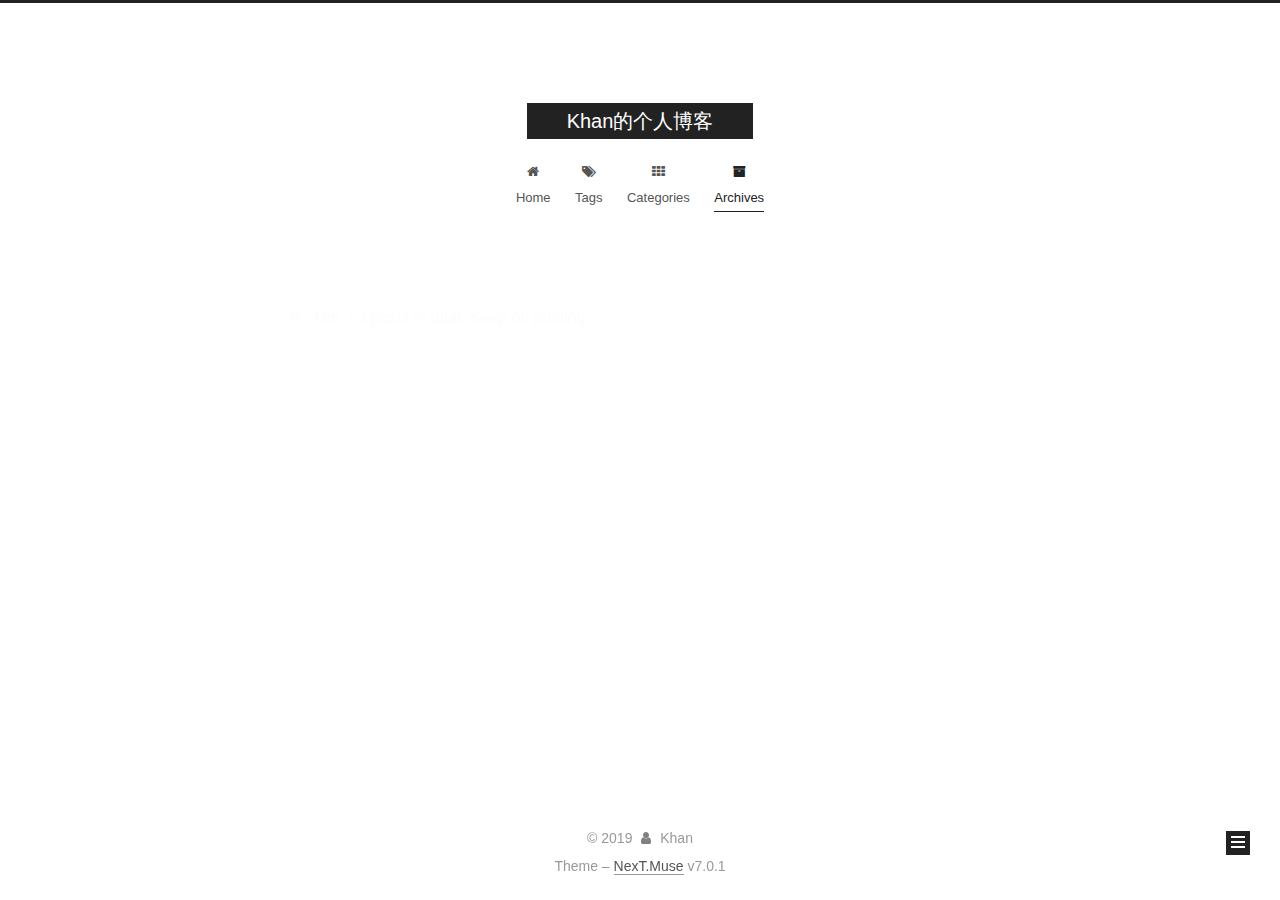
==== commit 07cb129e: "Site updated: 2019-04-13 22:18:37" ====
--- a/archives/index.html
+++ b/archives/index.html
@@ -335,7 +335,7 @@
         
           
         
-        Um..! 2 posts in total. Keep on posting.
+        Um..! 3 posts in total. Keep on posting.
       </span>
       
 
@@ -350,6 +350,41 @@
           <div class="collection-title">
             <h1 class="archive-year" id="archive-year-2019">2019</h1>
           </div>
+        
+        
+
+        
+
+  <article class="post post-type-normal" itemscope itemtype="http://schema.org/Article">
+    <header class="post-header">
+
+      <h2 class="post-title">
+        
+          <a class="post-title-link" href="/2019/04/07/arts_2/" itemprop="url">
+            
+              <span itemprop="name">ARTS 第二周</span>
+            
+          </a>
+        
+      </h2>
+
+      <div class="post-meta">
+        <time class="post-time" itemprop="dateCreated" datetime="2019-04-07T21:38:00+08:00" content="2019-04-07">
+          04-07
+        </time>
+      </div>
+
+    </header>
+  </article>
+
+
+
+      
+
+        
+        
+        
+
         
         
 
@@ -463,7 +498,7 @@
                 
                   <a href="/archives/">
                 
-                    <span class="site-state-item-count">2</span>
+                    <span class="site-state-item-count">3</span>
                     <span class="site-state-item-name">posts</span>
                   </a>
                 </div>
--- a/css/main.css
+++ b/css/main.css
@@ -1762,7 +1762,7 @@
   width: 4px;
   height: 4px;
   border-radius: 50%;
-  background: #455ea7;
+  background: #533469;
 }
 .feed-link,
 .chat {
